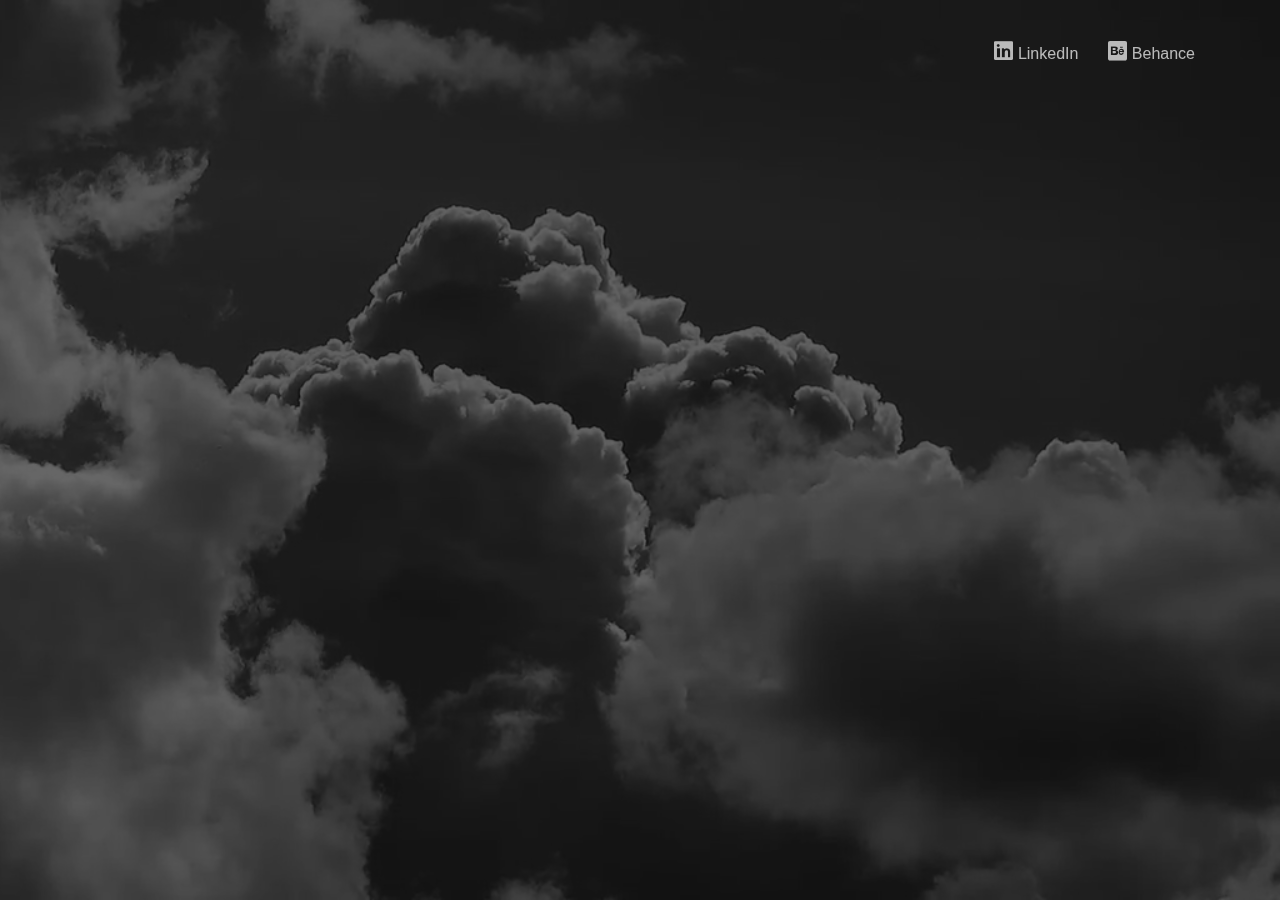
==== test.html @ 73bf1cb3 "styler" ====
<!doctype html>
<html lang="en">

	<head>
		<meta charset="utf-8" />
		<meta http-equiv="X-UA-Compatible" content="IE=edge,chrome=1" />
		<link rel="apple-touch-icon" sizes="76x76" href="images/apple-icon.png">
		<link rel="icon" type="image/png" sizes="96x96" href="images/favicon.png">
		<meta name="description" content="UX/UI Developer">
		<meta name="keywords" content="Front End Developer, UX Designer, Toronto, Ontario, Canada, GTA, Mississauga, HTML, CSS, JS, jQuery, Bootstrap, Material UI, Semantic UI, Wordpress, Kendo UI">
		<meta name="author" content="Steven Collison">

		<meta content='width=device-width, initial-scale=1.0, maximum-scale=1.0, user-scalable=0' name='viewport' />
		<meta name="viewport" content="width=device-width" />

		<title>Steven Collison</title>

		<link href="css/bootstrap.css" rel="stylesheet" />
		<link href="css/coming-sssoon.css" rel="stylesheet" />

		<!--     Fonts     -->
		<link href="css/all.css" rel="stylesheet">
		<link href='https://fonts.googleapis.com/css?family=Grand+Hotel' rel='stylesheet' type='text/css'>
		<link href="https://fonts.googleapis.com/css?family=Playfair+Display|Poppins" rel="stylesheet">
		<!-- Global site tag (gtag.js) - Google Analytics -->
<script async src="https://www.googletagmanager.com/gtag/js?id=UA-93973957-2"></script>
<script>
  window.dataLayer = window.dataLayer || [];
  function gtag(){dataLayer.push(arguments);}
  gtag('js', new Date());

  gtag('config', 'UA-93973957-2');
</script>

	</head>

	<body>
		<nav class="navbar navbar-transparent navbar-fixed-top" role="navigation">
			<div class="container">
				<!-- Brand and toggle get grouped for better mobile display -->
				<div class="navbar-header">
					<button type="button" class="navbar-toggle" data-toggle="collapse" data-target="#bs-example-navbar-collapse-1">
						<span class="sr-only">Toggle navigation</span>
						<span class="icon-bar"></span>
						<span class="icon-bar"></span>
						<span class="icon-bar"></span>
					</button>
				</div>

				<!-- Collect the nav links, forms, and other content for toggling -->
				<div class="collapse navbar-collapse" id="bs-example-navbar-collapse-1">
					<ul class="nav navbar-nav">
						<li class="dropdown">
							<!-- <a href="#" class="dropdown-toggle" data-toggle="dropdown">
                <img src="images/flags/US.png"/>
                English(US)
                <b class="caret"></b>
              </a> -->
							<!-- <ul class="dropdown-menu">
								<li><a href="#"><img src="images/flags/DE.png" /> Deutsch</a></li>
								<li><a href="#"><img src="images/flags/GB.png" /> English(UK)</a></li>
								<li><a href="#"><img src="images/flags/FR.png" /> Français</a></li>
								<li><a href="#"><img src="images/flags/RO.png" /> Română</a></li>
								<li><a href="#"><img src="images/flags/IT.png" /> Italiano</a></li>

								<li class="divider"></li>
								<li><a href="#"><img src="images/flags/ES.png" /> Español <span class="label label-default">soon</span></a></li>
								<li><a href="#"><img src="images/flags/BR.png" /> Português <span class="label label-default">soon</span></a></li>
								<li><a href="#"><img src="images/flags/JP.png" /> 日本語 <span class="label label-default">soon</span></a></li>
								<li><a href="#"><img src="images/flags/TR.png" /> Türkçe <span class="label label-default">soon</span></a></li>

							</ul> -->
						</li>

					</ul>
					<ul class="nav navbar-nav navbar-right">
						<li>
							<a href="https://www.linkedin.com/in/stevencollison/">
								<i class="fab fa-linkedin"></i>
								LinkedIn
							</a>
						</li>
						<li>
							<a href="https://www.behance.net/collisonst9953">
								<i class="fab fa-behance-square"></i>
								Behance
							</a>
						</li>
					</ul>

				</div>

				<!-- /.navbar-collapse -->
			</div><!-- /.container -->
		</nav>

		<div class="main" style="background-image: url('images/video_bg.jpg')">
			<video id="video_background" playsinline autoplay loop muted playsinline>
				<source src="video/time.webm" type="video/webm">
				<source src="video/time.mp4" type="video/mp4">
				Video not supported
			</video>
			<!--    Change the image source '/images/video_bg.jpg')" with your favourite image.     -->

			<div class="cover black" data-color="black"></div>

			<!--   You can change the black color for the filter with those colors: blue, green, red, orange       -->

			<div class="container">

				<!--  H1 can have 2 designs: "logo" and "logo cursive"           -->

				<div class="content" style="margin-top:80px;">
					<div class="row">
						<div style="text-align:center" class="col-sm-12">
							<script src="formstyler.js" form="https://docs.google.com/forms/d/e/1FAIpQLSeTcBdVRL4wKositMI1KDGaYJpy7BuunW3ifcePP5ieAJGImA/viewform?embedded=true">
					</script>
						</div>
						<style>
						.freebirdFormviewerViewFooterFooterContainer {
						    display: none !important
						}
						</style>
					</div>
				</div>
			</div>
			<div class="footer">
				<!-- <div class="container">
             Made with <i class="fa fa-heart heart"></i> by <a href="#">Steven Collison</a>
      </div> -->
			</div>
		</div>
	</body>
	<script src="js/jquery-1.10.2.js" type="text/javascript"></script>
	<script src="js/bootstrap.min.js" type="text/javascript"></script>

</html>
---- css/coming-sssoon.css ----
/*!

 =========================================================
 * Coming Sssoon Page - v1.3.2
 =========================================================

 * Product Page: https://www.creative-tim.com/product/coming-sssoon-page
 * Copyright 2017 Creative Tim (http://www.creative-tim.com)
 * Licensed under MIT (https://github.com/creativetimofficial/coming-sssoon-page/blob/master/LICENSE.md)

 =========================================================

 * The above copyright notice and this permission notice shall be included in all copies or substantial portions of the Software.
 */

body{

}
.form-control::-moz-placeholder{
   color: #DDDDDD;
   opacity: 1;
}
.form-control:-moz-placeholder{
   color: #DDDDDD;
   opacity: 1;
}
.form-control::-webkit-input-placeholder{
   color: #DDDDDD;
   opacity: 1;
}
.form-control:-ms-input-placeholder{
   color: #DDDDDD;
   opacity: 1;
}
/*     General overwrite     */
a{
    color: #2C93FF;
}
a:hover, a:focus {
    color: #1084FF;
}
a:focus, a:active,
button::-moz-focus-inner,
input[type="reset"]::-moz-focus-inner,
input[type="button"]::-moz-focus-inner,
input[type="submit"]::-moz-focus-inner,
select::-moz-focus-inner,
input[type="file"] > input[type="button"]::-moz-focus-inner {
    outline : 0;
}

/*           Font Smoothing      */

h1, .h1, h2, .h2, h3, .h3, h4, .h4, h5, .h5, h6, .h6, p, .navbar, .brand, .btn-simple{
    -moz-osx-font-smoothing: grayscale;
    -webkit-font-smoothing: antialiased;
}

/*           Typography          */

h1, .h1, h2, .h2, h3, .h3, h4, .h4{
    font-weight: 400;
    margin: 30px 0 15px;
}

h1, .h1 {
    font-size: 52px;
}
h2, .h2{
    font-size: 36px;
}
h3, .h3{
    font-size: 28px;
    margin: 20px 0 10px;
}
h4, .h4{
    font-size: 22px;
}
h5, .h5 {
    font-size: 16px;
}
h6, .h6{
    font-size: 14px;
    font-weight: bold;
    text-transform: uppercase;
}
p{
    font-size: 16px;
    line-height: 1.6180em;
}
h1 small, h2 small, h3 small, h4 small, h5 small, h6 small, .h1 small, .h2 small, .h3 small, .h4 small, .h5 small, .h6 small, h1 .small, h2 .small, h3 .small, h4 .small, h5 .small, h6 .small, .h1 .small, .h2 .small, .h3 .small, .h4 .small, .h5 .small, .h6 .small {
    color: #999999;
    font-weight: 300;
    line-height: 1;
}
h1 small, h2 small, h3 small, h1 .small, h2 .small, h3 .small {
    font-size: 60%;
}

/*           Animations              */
.form-control, .input-group-addon{
    -webkit-transition: all 300ms linear;
    -moz-transition: all 300ms linear;
    -o-transition: all 300ms linear;
    -ms-transition: all 300ms linear;
    transition: all 300ms linear;
}


.btn{
    border-width: 2px;
    background-color: rgba(0,0,0,.0);
    font-weight: 400;
    opacity: 0.8;
    padding: 8px 16px;
}
.btn-round{
    border-width: 1px;
    border-radius: 30px !important;
    opacity: 0.79;
    padding: 9px 18px;
}
.btn-sm, .btn-xs {
    border-radius: 3px;
    font-size: 12px;
    line-height: 1.5;
    padding: 5px 10px;
}
.btn-xs {
    padding: 1px 5px;
}
.btn-lg{
   border-radius: 6px;
   font-size: 18px;
   font-weight: 400;
   padding: 14px 60px;
}
.btn-wd {
    min-width: 140px;
}
.btn-default{
    color: #777777;
    border-color: #999999
}
.btn-primary {
    color: #3472F7;
    border-color: #3472F7;
}
.btn-info{
     color: #2C93FF;
    border-color: #2C93FF;
}
.btn-success{
    color: #05AE0E;
    border-color: #05AE0E;
}
.btn-warning{
    color: #FF9500;
    border-color: #FF9500;
}
.btn-danger{
    color: #FF3B30;
    border-color: #FF3B30;
}
.btn:hover{
    background-color: rgba(0,0,0,.0);
    opacity: 1;
}
.btn-primary:hover, .btn-primary:focus, .btn-primary:active, .btn-primary.active, .open .dropdown-toggle.btn-primary {
    color: #1D62F0;
    border-color: #1D62F0;
    background-color: rgba(0,0,0,.0);
}
.btn-info:hover, .btn-info:focus, .btn-info:active, .btn-info.active, .open .dropdown-toggle.btn-info {
    color: #1084FF;
    border-color: #1084FF;
    background-color: rgba(0,0,0,.0);
}
.btn-success:hover, .btn-success:focus, .btn-success:active, .btn-success.active, .open .dropdown-toggle.btn-success {
    color: #049F0C;
    border-color: #049F0C;
    background-color: rgba(0,0,0,.0);
}
.btn-warning:hover, .btn-warning:focus, .btn-warning:active, .btn-warning.active, .open .dropdown-toggle.btn-warning {
    color: #ED8D00;
    border-color: #ED8D00;
    background-color: rgba(0,0,0,.0);
}
.btn-danger:hover, .btn-danger:focus, .btn-danger:active, .btn-danger.active, .open .dropdown-toggle.btn-danger {
    color: #EE2D20;
    border-color: #EE2D20;
    background-color: rgba(0,0,0,.0);
}
.btn-default:hover, .btn-default:focus, .btn-default:active, .btn-default.active, .open .dropdown-toggle.btn-default {
    color: #666666;
    border-color: #888888;
    background-color: rgba(0,0,0,.0);
}
.btn:active, .btn.active {
    background-image: none;
    box-shadow: none;

}
.btn.disabled, .btn[disabled], fieldset[disabled] .btn {
    opacity: 0.45;
}
.btn-primary.disabled, .btn-primary[disabled], fieldset[disabled] .btn-primary, .btn-primary.disabled:hover, .btn-primary[disabled]:hover, fieldset[disabled] .btn-primary:hover, .btn-primary.disabled:focus, .btn-primary[disabled]:focus, fieldset[disabled] .btn-primary:focus, .btn-primary.disabled:active, .btn-primary[disabled]:active, fieldset[disabled] .btn-primary:active, .btn-primary.disabled.active, .btn-primary.active[disabled], fieldset[disabled] .btn-primary.active {
    background-color: rgba(0, 0, 0, 0);
    border-color: #3472F7;
}
.btn-info.disabled, .btn-info[disabled], fieldset[disabled] .btn-info, .btn-info.disabled:hover, .btn-info[disabled]:hover, fieldset[disabled] .btn-info:hover, .btn-info.disabled:focus, .btn-info[disabled]:focus, fieldset[disabled] .btn-info:focus, .btn-info.disabled:active, .btn-info[disabled]:active, fieldset[disabled] .btn-info:active, .btn-info.disabled.active, .btn-info.active[disabled], fieldset[disabled] .btn-info.active {
    background-color: rgba(0, 0, 0, 0);
    border-color: #2C93FF;
}
.btn-success.disabled, .btn-success[disabled], fieldset[disabled] .btn-success, .btn-success.disabled:hover, .btn-success[disabled]:hover, fieldset[disabled] .btn-success:hover, .btn-success.disabled:focus, .btn-success[disabled]:focus, fieldset[disabled] .btn-success:focus, .btn-success.disabled:active, .btn-success[disabled]:active, fieldset[disabled] .btn-success:active, .btn-success.disabled.active, .btn-success.active[disabled], fieldset[disabled] .btn-success.active {
    background-color: rgba(0, 0, 0, 0);
    border-color: #05AE0E;
}
.btn-danger.disabled, .btn-danger[disabled], fieldset[disabled] .btn-danger, .btn-danger.disabled:hover, .btn-danger[disabled]:hover, fieldset[disabled] .btn-danger:hover, .btn-danger.disabled:focus, .btn-danger[disabled]:focus, fieldset[disabled] .btn-danger:focus, .btn-danger.disabled:active, .btn-danger[disabled]:active, fieldset[disabled] .btn-danger:active, .btn-danger.disabled.active, .btn-danger.active[disabled], fieldset[disabled] .btn-danger.active {
    background-color: rgba(0, 0, 0, 0);
    border-color: #FF3B30;
}
.btn-warning.disabled, .btn-warning[disabled], fieldset[disabled] .btn-warning, .btn-warning.disabled:hover, .btn-warning[disabled]:hover, fieldset[disabled] .btn-warning:hover, .btn-warning.disabled:focus, .btn-warning[disabled]:focus, fieldset[disabled] .btn-warning:focus, .btn-warning.disabled:active, .btn-warning[disabled]:active, fieldset[disabled] .btn-warning:active, .btn-warning.disabled.active, .btn-warning.active[disabled], fieldset[disabled] .btn-warning.active {
    background-color: rgba(0, 0, 0, 0);
    border-color: #FF9500;
}


/*           Buttons fill .btn-fill           */
.btn-fill{
    color: #FFFFFF;
    opacity: 1;
}
.btn-fill:hover, .btn-fill:active, .btn-fill:focus{
    color: #FFFFFF;
}
.btn-default.btn-fill{
    background-color: #999999;
    border-color: #999999
}
.btn-primary.btn-fill{
    background-color: #3472F7;
    border-color: #3472F7;
}
.btn-info.btn-fill{
    background-color: #2C93FF;
    border-color: #2C93FF;
}
.btn-success.btn-fill{
    background-color: #05AE0E;
    border-color: #05AE0E;
}
.btn-warning.btn-fill{
   background-color: #FF9500;
   border-color: #FF9500;
}
.btn-danger.btn-fill{
    background-color: #FF3B30;
    border-color: #FF3B30;
}
.btn-default.btn-fill:hover, .btn-default.btn-fill:focus, .btn-default.btn-fill:active, .btn-default.btn-fill.active, .open .dropdown-toggle.btn-fill.btn-default {
    background-color: #888888;
    border-color: #888888;
}
.btn-primary.btn-fill:hover, .btn-primary.btn-fill:focus, .btn-primary.btn-fill:active, .btn-primary.btn-fill.active, .open .dropdown-toggle.btn-primary.btn-fill{
    border-color: #1D62F0;
    background-color: #1D62F0;
}
.btn-info.btn-fill:hover, .btn-info.btn-fill:focus, .btn-info.btn-fill:active, .btn-info.btn-fill.active, .open .dropdown-toggle.btn-info.btn-fill {
    background-color: #1084FF;
    border-color: #1084FF;
}
.btn-success.btn-fill:hover, .btn-success.btn-fill:focus, .btn-success.btn-fill:active, .btn-success.btn-fill.active, .open .dropdown-toggle.btn-fill.btn-success {
    background-color: #049F0C;
    border-color: #049F0C;
}
.btn-warning.btn-fill:hover, .btn-warning.btn-fill:focus, .btn-warning.btn-fill:active, .btn-warning.btn-fill.active, .open .dropdown-toggle.btn-fill.btn-warning {
    background-color: #ED8D00;
    border-color: #ED8D00;
}
.btn-danger.btn-fill:hover, .btn-danger.btn-fill:focus, .btn-danger.btn-fill:active, .btn-danger.btn-fill.active, .open .dropdown-toggle.btn-danger.btn-fill {
    background-color: #EE2D20;
    border-color: #EE2D20;
}

/*          End Buttons fill          */

.btn-simple{
    font-weight: 600;
    border: 0;
    padding: 10px 18px;
}
.btn-simple.btn-xs{
    padding: 3px 5px;
}
.btn-simple.btn-sm{
    padding: 7px 10px;
}
.btn-simple.btn-lg{
   padding: 16px 60px;
}
.btn-round.btn-xs{
    padding: 2px 5px;
}
.btn-round.btn-sm{
    padding: 6px 10px;
}
.btn-round.btn-lg{
    padding: 15px 60px;
}


/*             Inputs               */
.form-control {
    background-color: #FFFFFF;
    border: 1px solid #E3E3E3;
    border-radius: 4px;
    box-shadow: none;
    color: #444444;
    height: 38px;
    padding: 6px 16px;
}

.form-control:focus {
    background-color: #FFFFFF;
    border: 1px solid #9A9A9A;
    box-shadow: none;
    outline: 0 none;
}
.form-control + .form-control-feedback{
    border-radius: 6px;
    font-size: 14px;
    padding: 0 12px 0 0;
    position: absolute;
    right: 25px;
    top: 13px;
    vertical-align: middle;
}
.form-control.transparent{
    background-color: rgba(255, 255, 255, 0.07);
    border: 1px solid rgba(238, 238, 238, 0.27);
    color: #FFFFFF;
}
.form-control.transparent:focus{
    border-color: #FFFFFF;

}
.input-lg{
    height: 56px;
    padding: 10px 16px;
}

/*           Navigation Bar             */
.navbar{
    border: 0 none;
    transition: all 0.4s;
    -webkit-transition: all 0.4s;
    font-size: 16px;
}
.navbar-default {
    background-color: #D9D9D9;

}
.navbar .navbar-brand {
    font-weight: 600;
    margin-top: 5px;
    margin-bottom: 5px;
    font-size: 20px;
}
.navbar-nav > li > a {
    margin-top: 13px;
    margin-bottom: 13px;
    padding-bottom: 12px;
    padding-top: 12px;
    font-size: 16px;
}
.navbar-nav > li > a [class^="fa"]{
    font-size: 22px;
}
.navbar-brand{
    padding: 20px 15px;
}

.navbar .btn{
    margin-top: 8px;
    margin-bottom: 8px;
}
.navbar-default:not(.navbar-transparent) {
    background-color: rgba(255, 255, 255, 0.96);
    border-bottom: 1px solid rgba(0, 0, 0, 0.1);
}
.navbar-transparent{
    padding-top: 15px;
    background-color: rgba(0,0,0,.0);
}
.navbar-transparent .navbar-brand, [class*="navbar-ct"] .navbar-brand{
    color: #FFFFFF;
    opacity: 0.95;
}
.navbar-transparent .navbar-brand:hover, .navbar-transparent .navbar-brand:focus {
    background-color: rgba(0, 0, 0, 0);
    color: #5E5E5E;
}
.navbar-transparent .nav .caret{
    border-bottom-color: #FFFFFF;
    border-top-color: #FFFFFF;
}
.navbar-transparent .navbar-nav > li > a, [class*="navbar-ct"] .navbar-nav > li > a{
    color: #FFFFFF;
    border-color: #FFFFFF;
    opacity: 0.7;
}
.navbar-transparent .navbar-brand:hover, .navbar-transparent .navbar-brand:focus, [class*="navbar-ct"] .navbar-brand:hover, [class*="navbar-ct"] .navbar-brand:focus {
    background-color: rgba(0, 0, 0, 0);
    color: #FFFFFF;
    opacity: 1;
}
.navbar-default .navbar-nav > .active > a, .navbar-default .navbar-nav > .active > a:hover, .navbar-default .navbar-nav > .active > a:focus, .navbar-default .navbar-nav > li > a:hover, .navbar-default .navbar-nav > li > a:focus {
    background-color: rgba(255, 255, 255, 0);
    border-radius: 3px;
    color: #2C93FF;
    opacity: 1;
}
.navbar-default .navbar-nav > .dropdown > a:hover .caret, .navbar-default .navbar-nav > .dropdown > a:focus .caret {
    border-bottom-color: #2C93FF;
    border-top-color: #2C93FF;
}
.navbar-default .navbar-nav > .open > a, .navbar-default .navbar-nav > .open > a:hover, .navbar-default .navbar-nav > .open > a:focus{
    background-color: rgba(255, 255, 255, 0);
    color: #2C93FF;
}
.navbar-transparent .navbar-nav > .active > a, .navbar-transparent .navbar-nav > .active > a:hover, .navbar-transparent .navbar-nav > .active > a:focus, .navbar-transparent .navbar-nav > li > a:hover, .navbar-transparent .navbar-nav > li > a:focus, [class*="navbar-ct"] .navbar-nav > .active > a, [class*="navbar-ct"] .navbar-nav > .active > a:hover, [class*="navbar-ct"] .navbar-nav > .active > a:focus, [class*="navbar-ct"] .navbar-nav > li > a:hover, [class*="navbar-ct"] .navbar-nav > li > a:focus {
    background-color: rgba(255, 255, 255, 0);
    border-radius: 3px;
    color: #FFFFFF;
    opacity: 1;
}
.navbar-transparent .navbar-nav > .dropdown > a .caret, [class*="navbar-ct"] .navbar-nav > .dropdown > a .caret{
    border-bottom-color: #FFFFFF;
    border-top-color: #FFFFFF;
}
.navbar-transparent .navbar-nav > .dropdown > a:hover .caret, .navbar-transparent .navbar-nav > .dropdown > a:focus .caret {
    border-bottom-color: #FFFFFF;
    border-top-color: #FFFFFF;
}
.navbar-transparent .navbar-nav > .open > a, .navbar-transparent .navbar-nav > .open > a:hover, .navbar-transparent .navbar-nav > .open > a:focus {
    background-color: rgba(255, 255, 255, 0);
    color: #FFFFFF;
    opacity: 1;
}
.navbar .btn{
    font-size: 16px;
    margin-top: 13px;
    margin-bottom: 13px;
}
.navbar .btn-default{
    color: #777777;
    border-color: #777777;
}
.navbar-default:not(.navbar-transparent) .btn-default:hover{
    color: #2C93FF;
    border-color: #2C93FF;
}
.navbar-transparent .btn-default, [class*="navbar-ct"] .btn-default{
    color: #FFFFFF;
    border-color: #FFFFFF;
}
[class*="navbar-ct"] .btn-default.btn-fill{
    color: #777777;
    background-color: #FFFFFF;
    opacity: 0.9;
}
[class*="navbar-ct"] .btn-default.btn-fill:hover, [class*="navbar-ct"] .btn-default.btn-fill:focus, [class*="navbar-ct"] .btn-default.btn-fill:active, [class*="navbar-ct"] .btn-default.btn-fill.active, [class*="navbar-ct"] .open .dropdown-toggle.btn-fill.btn-default{
    border-color: #FFFFFF;
    opacity: 1;
}
.navbar-form{
    box-shadow: none;
}
.navbar-form .form-control{
    background-color: rgba(244, 244, 244, 0);
    border-radius: 0;
    border:0;
    height: 22px;
    padding: 0;
    font-size: 16px;
    line-height: 20px;
    color: #777777;
}
.navbar-transparent .navbar-form .form-control, [class*="navbar-ct"] .navbar-form .form-control{
    color: #FFFFFF;
    border: 0;
    border-bottom: 1px solid rgba(255,255,255,.6);
}

.navbar .label{
    background-color: #FFFFFF;
    border: 1px solid #DDDDDD;
    color: #BBBBBB;
    text-transform: uppercase;
}
.dropdown-menu > li > a {
/*     border-bottom: 1px solid #DDDDDD; */
    padding: 6px 15px;
    color: #777777;
}
.dropdown-menu > li:first-child > a{
    border-radius: 10px 10px 0 0;
    padding-top: 12px;
}
.dropdown-menu > li:last-child > a{
    border-bottom: 0 none;
    border-radius: 0 0 10px 10px;
    padding-bottom: 12px;
}
.dropdown-menu > li > a:hover, .dropdown-menu > li > a:focus {
    background-color: #FFFFFF;
    color: #333333;
    opacity: 1;
    text-decoration: none;
}
.dropdown-menu > li > a img{
    margin-right: 5px;
}
.dropdown-menu .divider {
    background-color: #E5E5E5;
    height: 1px;
    margin: 8px 15px;
    overflow: hidden;
}

.navbar-toggle{
    margin-top: 19px;
    margin-bottom: 19px;
    border: 0;
}
.navbar-toggle .icon-bar {
    background-color: #FFFFFF;
}
.navbar-collapse, .navbar-form {
    border-color: rgba(0, 0, 0, 0);
}
.navbar-default .navbar-toggle:hover, .navbar-default .navbar-toggle:focus {
    background-color: rgba(0,0,0,0);
}


@media (min-width: 768px){
    .navbar-form {
        margin-top: 21px;
        margin-bottom: 21px;
        padding-left: 5px;
        padding-right: 5px;
    }
    .navbar-nav > li > .dropdown-menu, .dropdown-menu{
        display: block;
        margin: 0;
        padding: 0;
        z-index: 9000;
        position: absolute;
        -webkit-border-radius: 10px;
        box-shadow: 1px 2px 3px rgba(0, 0, 0, 0.125);
        border-radius: 10px;
        -webkit-box-sizing: border-box;
        -moz-box-sizing: border-box;
        box-sizing: border-box;
        opacity: 0;
        -ms-filter: "alpha(opacity=0)";
        -webkit-filter: alpha(opacity=0);
        -moz-filter: alpha(opacity=0);
        -ms-filter: alpha(opacity=0);
        -o-filter: alpha(opacity=0);
        filter: alpha(opacity=0);
        -webkit-transform: scale(0);
        -moz-transform: scale(0);
        -o-transform: scale(0);
        -ms-transform: scale(0);
        transform: scale(0);
        -webkit-transition: all 300ms cubic-bezier(0.34, 1.61, 0.7, 1);
        -moz-transition: all 300ms cubic-bezier(0.34, 1.61, 0.7, 1);
        -o-transition: all 300ms cubic-bezier(0.34, 1.61, 0.7, 1);
        -ms-transition: all 300ms cubic-bezier(0.34, 1.61, 0.7, 1);
        transition: all 300ms cubic-bezier(0.34, 1.61, 0.7, 1);

    }
    .navbar-nav > li.open > .dropdown-menu, .open .dropdown-menu{
        -webkit-transform-origin: 29px -50px;
        -moz-transform-origin: 29px -50px;
        -o-transform-origin: 29px -50px;
        -ms-transform-origin: 29px -50px;
        transform-origin: 29px -50px;
        -webkit-transform: scale(1);
        -moz-transform: scale(1);
        -o-transform: scale(1);
        -ms-transform: scale(1);
        transform: scale(1);
        opacity: 1;
        -ms-filter: none;
        -webkit-filter: none;
        -moz-filter: none;
        -ms-filter: none;
        -o-filter: none;
        filter: none;
    }
    .dropdown-menu:before{
        border-bottom: 11px solid rgba(0, 0, 0, 0.2);
        border-left: 11px solid rgba(0, 0, 0, 0);
        border-right: 11px solid rgba(0, 0, 0, 0);
        content: "";
        display: inline-block;
        position: absolute;
        left: 100%;
        margin-left: -60%;
        top: -11px;
    }
    .dropdown-menu:after {
        border-bottom: 11px solid #FFFFFF;
        border-left: 11px solid rgba(0, 0, 0, 0);
        border-right: 11px solid rgba(0, 0, 0, 0);
        content: "";
        display: inline-block;
        position: absolute;
        left: 100%;
        margin-left: -60%;
        top: -10px;
    }

}

@media (max-width: 768px){
    .navbar-transparent{
        padding-top: 0px;
        background-color: rgba(0, 0, 0, 0.75);
    }
    .navbar-transparent .navbar-collapse.in .navbar-nav .open .dropdown-menu > li > a:hover, .navbar-transparent .navbar-collapse.in .navbar-nav .open .dropdown-menu > li > a:focus, .navbar-transparent .dropdown-menu > li > a:hover, .navbar-transparent .dropdown-menu > li > a:focus, [class*="navbar-ct"] .dropdown-menu > li > a:hover, [class*="navbar-ct"] .dropdown-menu > li > a:focus{
        color: #FFFFFF;
        background-color: rgba(0,0,0,0);
        opacity: 1;
    }
    .navbar-transparent .navbar-collapse.in .navbar-nav .open .dropdown-menu > li > a, [class*="navbar-ct"] .dropdown-menu > li > a {
        color: #FFFFFF;
        opacity: 0.8;
    }
    .nav .open > a, .nav .open > a:hover, .nav .open > a:focus {
        background-color: rgba(0,0,0,0);
        border-color: #428BCA;
    }
    .navbar-collapse{
        text-align: center;
    }
    .navbar-collapse .navbar-form {
        width: 170px;
        margin: 0 auto;
    }
    .navbar-transparent .dropdown-menu .divider{
        background-color: #434343;
    }

}
.modal-backdrop.in {
    opacity: 0.25;
}


.main{
    background-position: center center;
    background-size: cover;
    height: auto;
    left: 0;
    min-height: 100%;
    min-width: 100%;
    position: absolute;
    top: 0;
    width: auto;
}
.cover{
    position: fixed;
    opacity: 1;
    background-color: rgba(0,0,0,.6);
    left: 0px;
    top: 0px;
    width: 100%;
    height: 100%;
    z-index: 1;
}
.cover.black{
    background-color: rgba(0,0,0,.6);
}
.cover.blue{
    background-color: rgba(5, 31, 60, 0.6);
}
.cover.green{
    background-color: rgba(3, 28, 7, 0.6);
}
.cover.orange{
    background-color: rgba(37, 28, 5, 0.6);
}
.cover.red{
    background-color: rgba(35, 3, 2, 0.66);
}

.blur{
  opacity:0;
}

.logo-container{
    left: 50px;
    position: absolute;
    top: 20px;
     z-index: 3;
}
.logo-container .logo{
    overflow: hidden;
    border-radius: 50%;
    border: 1px solid #333333;
    width: 60px;
    float: left;
}
.logo-container .brand{
    font-size: 18px;
    color: #FFFFFF;
    line-height: 20px;
    float: left;
    margin-left: 10px;
    margin-top: 10px;
    width: 60px
}
.main .logo{
    color: #FFFFFF;
    font-size: 56px;
    font-weight: 300;
    position: relative;
    text-align: center;
    text-shadow: 0 0 10px rgba(0, 0, 0, 0.33);
    margin-top: 150px;
    z-index: 3;
}
.main .logo.cursive{
    font-family: 'Playfair Display', serif;
    font-size: 82px;

}
.main .content{
    position: relative;
    z-index: 4;
}
.main .motto{
    min-height: 140px;
    font-family: 'Poppins', sans-serif;
}
.main .motto, .main .subscribe .info-text{
    font-size: 28px;
    color: #FFFFFF;
    text-shadow: 0 1px 4px rgba(0, 0, 0, 0.33);
    text-align: center;
    margin-top: 50px;

}
.main .subscribe .info-text{
    font-size: 18px;
    margin-bottom: 30px;
}
#video_background {
    position: fixed;
    top: 0px;
    right: 0px;
    min-width: 100%;
    min-height: 100%;
    width: auto;
    height: auto;
    z-index: 1;
    overflow: hidden;
    background-image: url('../images/video_bg.jpg');
    background-position: center center;
    background-size: cover;

}
#video_pattern {
    position: fixed;
    opacity: 0.6;
    background-color: rgba(0,0,0,.45);
    left: 0px;
    top: 0px;
    width: 100%;
    height: 100%;
    z-index: 1;
}

.footer{
    position: relative;
    bottom: 20px;
    right: 0px;
    width: 100%;
    color: #AAAAAA;
    z-index: 4;
    text-align: right;
    margin-top: 50px;
}
.footer a{
    color: #FFFFFF;
}
.footer .heart{
    color: #FF3B30;
}

@media (min-width:219px){
    .main .subscribe .form-group{
        width: auto;
    }
    .main .subscribe .form-inline .btn{
        width: 100%;
    }
}
@media (min-width:768px){
    .main .subscribe .form-inline .btn{
        width: auto;
    }
}
@media (min-width:991px){
    .main .subscribe .form-group{
        width: 190px;
    }
    .footer{
        position: fixed;
        bottom: 20px;
    }
}
@media (min-width:1200px){
    .main .subscribe .form-group{
        width: 250px;
    }
}




/*          For demo purpose         */



.fixed-plugin{
    position: fixed;
    top:0px;
    right: 50px;
    z-index: 1031;
}
.fixed-plugin .fa-cog{
    color: #FFFFFF;
    background-color: rgba(0,0,0,.2);
    padding: 10px;
    border-radius: 0 0 6px 6px;
}
.fixed-plugin .dropdown-menu{
    right: 0;
    left: auto;
}
.fixed-plugin .dropdown-menu:after, .fixed-plugin .dropdown-menu:before{
    right: 10px;
    margin-left: auto;
    left: auto;
}
.fixed-plugin .fa-circle-thin{
    color: #FFFFFF;
}
.fixed-plugin .active .fa-circle-thin{
    color: #00bbff;
}
.fixed-plugin .dropdown-menu > li > a{
    padding-left: 10px;
    padding-right: 10px;
}

.fixed-plugin .dropdown-menu > .active > a, .fixed-plugin .dropdown-menu > .active > a:hover, .fixed-plugin .dropdown-menu > .active > a:focus{
    background: none;
    color: #777777;
}
.fixed-plugin img{
    border-radius: 6px;
    width: 150px;
    max-height: 65px;
    border: 4px solid #FFFFFF;

}
.fixed-plugin .active img, .fixed-plugin a:hover img{
    border-color: #00bbff;
}

.fixed-plugin .btn{
    margin: 10px 15px 0;
    color: #FFFFFF;
}
.fixed-plugin .btn:hover{
    color: #FFFFFF;
}
.fixed-plugin .badge{
    border: 3px solid #FFFFFF;
    border-radius: 50%;
    cursor: pointer;
    display: inline-block;
    height: 23px;
    margin-right: 5px;
    position: relative;
    top: 5px;
    width: 23px;
}
.fixed-plugin .badge.active, .fixed-plugin .badge:hover{
    border-color: #00bbff;
}
.fixed-plugin .badge-black{
    background-color: #333333;
}
.fixed-plugin .badge-blue{
    background-color: #2C93FF;
}
.fixed-plugin .badge-green{
    background-color: #05AE0E;
}
.fixed-plugin .badge-orange{
    background-color: #FF9500;
}
.fixed-plugin .badge-red{
    background-color: #FF3B30;
}

@media (max-width:768px){
    .fixed-plugin{
        top: 80px;
        right: 0px;
    }
    .main .container{
        margin-bottom: 50px;
    }
    /* #video_background{
        display: none;
    } */

}
---- css/all.css ----
.fa,
.fas,
.far,
.fal,
.fab {
  -moz-osx-font-smoothing: grayscale;
  -webkit-font-smoothing: antialiased;
  display: inline-block;
  font-style: normal;
  font-variant: normal;
  text-rendering: auto;
  line-height: 1; }

.fa-lg {
  font-size: 1.33333em;
  line-height: 0.75em;
  vertical-align: -.0667em; }

.fa-xs {
  font-size: .75em; }

.fa-sm {
  font-size: .875em; }

.fa-1x {
  font-size: 1em; }

.fa-2x {
  font-size: 2em; }

.fa-3x {
  font-size: 3em; }

.fa-4x {
  font-size: 4em; }

.fa-5x {
  font-size: 5em; }

.fa-6x {
  font-size: 6em; }

.fa-7x {
  font-size: 7em; }

.fa-8x {
  font-size: 8em; }

.fa-9x {
  font-size: 9em; }

.fa-10x {
  font-size: 10em; }

.fa-fw {
  text-align: center;
  width: 1.25em; }

.fa-ul {
  list-style-type: none;
  margin-left: 2.5em;
  padding-left: 0; }
  .fa-ul > li {
    position: relative; }

.fa-li {
  left: -2em;
  position: absolute;
  text-align: center;
  width: 2em;
  line-height: inherit; }

.fa-border {
  border: solid 0.08em #eee;
  border-radius: .1em;
  padding: .2em .25em .15em; }

.fa-pull-left {
  float: left; }

.fa-pull-right {
  float: right; }

.fa.fa-pull-left,
.fas.fa-pull-left,
.far.fa-pull-left,
.fal.fa-pull-left,
.fab.fa-pull-left {
  margin-right: .3em; }

.fa.fa-pull-right,
.fas.fa-pull-right,
.far.fa-pull-right,
.fal.fa-pull-right,
.fab.fa-pull-right {
  margin-left: .3em; }

.fa-spin {
  -webkit-animation: fa-spin 2s infinite linear;
          animation: fa-spin 2s infinite linear; }

.fa-pulse {
  -webkit-animation: fa-spin 1s infinite steps(8);
          animation: fa-spin 1s infinite steps(8); }

@-webkit-keyframes fa-spin {
  0% {
    -webkit-transform: rotate(0deg);
            transform: rotate(0deg); }
  100% {
    -webkit-transform: rotate(360deg);
            transform: rotate(360deg); } }

@keyframes fa-spin {
  0% {
    -webkit-transform: rotate(0deg);
            transform: rotate(0deg); }
  100% {
    -webkit-transform: rotate(360deg);
            transform: rotate(360deg); } }

.fa-rotate-90 {
  -ms-filter: "progid:DXImageTransform.Microsoft.BasicImage(rotation=1)";
  -webkit-transform: rotate(90deg);
          transform: rotate(90deg); }

.fa-rotate-180 {
  -ms-filter: "progid:DXImageTransform.Microsoft.BasicImage(rotation=2)";
  -webkit-transform: rotate(180deg);
          transform: rotate(180deg); }

.fa-rotate-270 {
  -ms-filter: "progid:DXImageTransform.Microsoft.BasicImage(rotation=3)";
  -webkit-transform: rotate(270deg);
          transform: rotate(270deg); }

.fa-flip-horizontal {
  -ms-filter: "progid:DXImageTransform.Microsoft.BasicImage(rotation=0, mirror=1)";
  -webkit-transform: scale(-1, 1);
          transform: scale(-1, 1); }

.fa-flip-vertical {
  -ms-filter: "progid:DXImageTransform.Microsoft.BasicImage(rotation=2, mirror=1)";
  -webkit-transform: scale(1, -1);
          transform: scale(1, -1); }

.fa-flip-both, .fa-flip-horizontal.fa-flip-vertical {
  -ms-filter: "progid:DXImageTransform.Microsoft.BasicImage(rotation=2, mirror=1)";
  -webkit-transform: scale(-1, -1);
          transform: scale(-1, -1); }

:root .fa-rotate-90,
:root .fa-rotate-180,
:root .fa-rotate-270,
:root .fa-flip-horizontal,
:root .fa-flip-vertical,
:root .fa-flip-both {
  -webkit-filter: none;
          filter: none; }

.fa-stack {
  display: inline-block;
  height: 2em;
  line-height: 2em;
  position: relative;
  vertical-align: middle;
  width: 2.5em; }

.fa-stack-1x,
.fa-stack-2x {
  left: 0;
  position: absolute;
  text-align: center;
  width: 100%; }

.fa-stack-1x {
  line-height: inherit; }

.fa-stack-2x {
  font-size: 2em; }

.fa-inverse {
  color: #fff; }

/* Font Awesome uses the Unicode Private Use Area (PUA) to ensure screen
readers do not read off random characters that represent icons */
.fa-500px:before {
  content: "\f26e"; }

.fa-accessible-icon:before {
  content: "\f368"; }

.fa-accusoft:before {
  content: "\f369"; }

.fa-acquisitions-incorporated:before {
  content: "\f6af"; }

.fa-ad:before {
  content: "\f641"; }

.fa-address-book:before {
  content: "\f2b9"; }

.fa-address-card:before {
  content: "\f2bb"; }

.fa-adjust:before {
  content: "\f042"; }

.fa-adn:before {
  content: "\f170"; }

.fa-adobe:before {
  content: "\f778"; }

.fa-adversal:before {
  content: "\f36a"; }

.fa-affiliatetheme:before {
  content: "\f36b"; }

.fa-air-freshener:before {
  content: "\f5d0"; }

.fa-algolia:before {
  content: "\f36c"; }

.fa-align-center:before {
  content: "\f037"; }

.fa-align-justify:before {
  content: "\f039"; }

.fa-align-left:before {
  content: "\f036"; }

.fa-align-right:before {
  content: "\f038"; }

.fa-alipay:before {
  content: "\f642"; }

.fa-allergies:before {
  content: "\f461"; }

.fa-amazon:before {
  content: "\f270"; }

.fa-amazon-pay:before {
  content: "\f42c"; }

.fa-ambulance:before {
  content: "\f0f9"; }

.fa-american-sign-language-interpreting:before {
  content: "\f2a3"; }

.fa-amilia:before {
  content: "\f36d"; }

.fa-anchor:before {
  content: "\f13d"; }

.fa-android:before {
  content: "\f17b"; }

.fa-angellist:before {
  content: "\f209"; }

.fa-angle-double-down:before {
  content: "\f103"; }

.fa-angle-double-left:before {
  content: "\f100"; }

.fa-angle-double-right:before {
  content: "\f101"; }

.fa-angle-double-up:before {
  content: "\f102"; }

.fa-angle-down:before {
  content: "\f107"; }

.fa-angle-left:before {
  content: "\f104"; }

.fa-angle-right:before {
  content: "\f105"; }

.fa-angle-up:before {
  content: "\f106"; }

.fa-angry:before {
  content: "\f556"; }

.fa-angrycreative:before {
  content: "\f36e"; }

.fa-angular:before {
  content: "\f420"; }

.fa-ankh:before {
  content: "\f644"; }

.fa-app-store:before {
  content: "\f36f"; }

.fa-app-store-ios:before {
  content: "\f370"; }

.fa-apper:before {
  content: "\f371"; }

.fa-apple:before {
  content: "\f179"; }

.fa-apple-alt:before {
  content: "\f5d1"; }

.fa-apple-pay:before {
  content: "\f415"; }

.fa-archive:before {
  content: "\f187"; }

.fa-archway:before {
  content: "\f557"; }

.fa-arrow-alt-circle-down:before {
  content: "\f358"; }

.fa-arrow-alt-circle-left:before {
  content: "\f359"; }

.fa-arrow-alt-circle-right:before {
  content: "\f35a"; }

.fa-arrow-alt-circle-up:before {
  content: "\f35b"; }

.fa-arrow-circle-down:before {
  content: "\f0ab"; }

.fa-arrow-circle-left:before {
  content: "\f0a8"; }

.fa-arrow-circle-right:before {
  content: "\f0a9"; }

.fa-arrow-circle-up:before {
  content: "\f0aa"; }

.fa-arrow-down:before {
  content: "\f063"; }

.fa-arrow-left:before {
  content: "\f060"; }

.fa-arrow-right:before {
  content: "\f061"; }

.fa-arrow-up:before {
  content: "\f062"; }

.fa-arrows-alt:before {
  content: "\f0b2"; }

.fa-arrows-alt-h:before {
  content: "\f337"; }

.fa-arrows-alt-v:before {
  content: "\f338"; }

.fa-artstation:before {
  content: "\f77a"; }

.fa-assistive-listening-systems:before {
  content: "\f2a2"; }

.fa-asterisk:before {
  content: "\f069"; }

.fa-asymmetrik:before {
  content: "\f372"; }

.fa-at:before {
  content: "\f1fa"; }

.fa-atlas:before {
  content: "\f558"; }

.fa-atlassian:before {
  content: "\f77b"; }

.fa-atom:before {
  content: "\f5d2"; }

.fa-audible:before {
  content: "\f373"; }

.fa-audio-description:before {
  content: "\f29e"; }

.fa-autoprefixer:before {
  content: "\f41c"; }

.fa-avianex:before {
  content: "\f374"; }

.fa-aviato:before {
  content: "\f421"; }

.fa-award:before {
  content: "\f559"; }

.fa-aws:before {
  content: "\f375"; }

.fa-baby:before {
  content: "\f77c"; }

.fa-baby-carriage:before {
  content: "\f77d"; }

.fa-backspace:before {
  content: "\f55a"; }

.fa-backward:before {
  content: "\f04a"; }

.fa-bacon:before {
  content: "\f7e5"; }

.fa-balance-scale:before {
  content: "\f24e"; }

.fa-ban:before {
  content: "\f05e"; }

.fa-band-aid:before {
  content: "\f462"; }

.fa-bandcamp:before {
  content: "\f2d5"; }

.fa-barcode:before {
  content: "\f02a"; }

.fa-bars:before {
  content: "\f0c9"; }

.fa-baseball-ball:before {
  content: "\f433"; }

.fa-basketball-ball:before {
  content: "\f434"; }

.fa-bath:before {
  content: "\f2cd"; }

.fa-battery-empty:before {
  content: "\f244"; }

.fa-battery-full:before {
  content: "\f240"; }

.fa-battery-half:before {
  content: "\f242"; }

.fa-battery-quarter:before {
  content: "\f243"; }

.fa-battery-three-quarters:before {
  content: "\f241"; }

.fa-bed:before {
  content: "\f236"; }

.fa-beer:before {
  content: "\f0fc"; }

.fa-behance:before {
  content: "\f1b4"; }

.fa-behance-square:before {
  content: "\f1b5"; }

.fa-bell:before {
  content: "\f0f3"; }

.fa-bell-slash:before {
  content: "\f1f6"; }

.fa-bezier-curve:before {
  content: "\f55b"; }

.fa-bible:before {
  content: "\f647"; }

.fa-bicycle:before {
  content: "\f206"; }

.fa-bimobject:before {
  content: "\f378"; }

.fa-binoculars:before {
  content: "\f1e5"; }

.fa-biohazard:before {
  content: "\f780"; }

.fa-birthday-cake:before {
  content: "\f1fd"; }

.fa-bitbucket:before {
  content: "\f171"; }

.fa-bitcoin:before {
  content: "\f379"; }

.fa-bity:before {
  content: "\f37a"; }

.fa-black-tie:before {
  content: "\f27e"; }

.fa-blackberry:before {
  content: "\f37b"; }

.fa-blender:before {
  content: "\f517"; }

.fa-blender-phone:before {
  content: "\f6b6"; }

.fa-blind:before {
  content: "\f29d"; }

.fa-blog:before {
  content: "\f781"; }

.fa-blogger:before {
  content: "\f37c"; }

.fa-blogger-b:before {
  content: "\f37d"; }

.fa-bluetooth:before {
  content: "\f293"; }

.fa-bluetooth-b:before {
  content: "\f294"; }

.fa-bold:before {
  content: "\f032"; }

.fa-bolt:before {
  content: "\f0e7"; }

.fa-bomb:before {
  content: "\f1e2"; }

.fa-bone:before {
  content: "\f5d7"; }

.fa-bong:before {
  content: "\f55c"; }

.fa-book:before {
  content: "\f02d"; }

.fa-book-dead:before {
  content: "\f6b7"; }

.fa-book-medical:before {
  content: "\f7e6"; }

.fa-book-open:before {
  content: "\f518"; }

.fa-book-reader:before {
  content: "\f5da"; }

.fa-bookmark:before {
  content: "\f02e"; }

.fa-bowling-ball:before {
  content: "\f436"; }

.fa-box:before {
  content: "\f466"; }

.fa-box-open:before {
  content: "\f49e"; }

.fa-boxes:before {
  content: "\f468"; }

.fa-braille:before {
  content: "\f2a1"; }

.fa-brain:before {
  content: "\f5dc"; }

.fa-bread-slice:before {
  content: "\f7ec"; }

.fa-briefcase:before {
  content: "\f0b1"; }

.fa-briefcase-medical:before {
  content: "\f469"; }

.fa-broadcast-tower:before {
  content: "\f519"; }

.fa-broom:before {
  content: "\f51a"; }

.fa-brush:before {
  content: "\f55d"; }

.fa-btc:before {
  content: "\f15a"; }

.fa-bug:before {
  content: "\f188"; }

.fa-building:before {
  content: "\f1ad"; }

.fa-bullhorn:before {
  content: "\f0a1"; }

.fa-bullseye:before {
  content: "\f140"; }

.fa-burn:before {
  content: "\f46a"; }

.fa-buromobelexperte:before {
  content: "\f37f"; }

.fa-bus:before {
  content: "\f207"; }

.fa-bus-alt:before {
  content: "\f55e"; }

.fa-business-time:before {
  content: "\f64a"; }

.fa-buysellads:before {
  content: "\f20d"; }

.fa-calculator:before {
  content: "\f1ec"; }

.fa-calendar:before {
  content: "\f133"; }

.fa-calendar-alt:before {
  content: "\f073"; }

.fa-calendar-check:before {
  content: "\f274"; }

.fa-calendar-day:before {
  content: "\f783"; }

.fa-calendar-minus:before {
  content: "\f272"; }

.fa-calendar-plus:before {
  content: "\f271"; }

.fa-calendar-times:before {
  content: "\f273"; }

.fa-calendar-week:before {
  content: "\f784"; }

.fa-camera:before {
  content: "\f030"; }

.fa-camera-retro:before {
  content: "\f083"; }

.fa-campground:before {
  content: "\f6bb"; }

.fa-canadian-maple-leaf:before {
  content: "\f785"; }

.fa-candy-cane:before {
  content: "\f786"; }

.fa-cannabis:before {
  content: "\f55f"; }

.fa-capsules:before {
  content: "\f46b"; }

.fa-car:before {
  content: "\f1b9"; }

.fa-car-alt:before {
  content: "\f5de"; }

.fa-car-battery:before {
  content: "\f5df"; }

.fa-car-crash:before {
  content: "\f5e1"; }

.fa-car-side:before {
  content: "\f5e4"; }

.fa-caret-down:before {
  content: "\f0d7"; }

.fa-caret-left:before {
  content: "\f0d9"; }

.fa-caret-right:before {
  content: "\f0da"; }

.fa-caret-square-down:before {
  content: "\f150"; }

.fa-caret-square-left:before {
  content: "\f191"; }

.fa-caret-square-right:before {
  content: "\f152"; }

.fa-caret-square-up:before {
  content: "\f151"; }

.fa-caret-up:before {
  content: "\f0d8"; }

.fa-carrot:before {
  content: "\f787"; }

.fa-cart-arrow-down:before {
  content: "\f218"; }

.fa-cart-plus:before {
  content: "\f217"; }

.fa-cash-register:before {
  content: "\f788"; }

.fa-cat:before {
  content: "\f6be"; }

.fa-cc-amazon-pay:before {
  content: "\f42d"; }

.fa-cc-amex:before {
  content: "\f1f3"; }

.fa-cc-apple-pay:before {
  content: "\f416"; }

.fa-cc-diners-club:before {
  content: "\f24c"; }

.fa-cc-discover:before {
  content: "\f1f2"; }

.fa-cc-jcb:before {
  content: "\f24b"; }

.fa-cc-mastercard:before {
  content: "\f1f1"; }

.fa-cc-paypal:before {
  content: "\f1f4"; }

.fa-cc-stripe:before {
  content: "\f1f5"; }

.fa-cc-visa:before {
  content: "\f1f0"; }

.fa-centercode:before {
  content: "\f380"; }

.fa-centos:before {
  content: "\f789"; }

.fa-certificate:before {
  content: "\f0a3"; }

.fa-chair:before {
  content: "\f6c0"; }

.fa-chalkboard:before {
  content: "\f51b"; }

.fa-chalkboard-teacher:before {
  content: "\f51c"; }

.fa-charging-station:before {
  content: "\f5e7"; }

.fa-chart-area:before {
  content: "\f1fe"; }

.fa-chart-bar:before {
  content: "\f080"; }

.fa-chart-line:before {
  content: "\f201"; }

.fa-chart-pie:before {
  content: "\f200"; }

.fa-check:before {
  content: "\f00c"; }

.fa-check-circle:before {
  content: "\f058"; }

.fa-check-double:before {
  content: "\f560"; }

.fa-check-square:before {
  content: "\f14a"; }

.fa-cheese:before {
  content: "\f7ef"; }

.fa-chess:before {
  content: "\f439"; }

.fa-chess-bishop:before {
  content: "\f43a"; }

.fa-chess-board:before {
  content: "\f43c"; }

.fa-chess-king:before {
  content: "\f43f"; }

.fa-chess-knight:before {
  content: "\f441"; }

.fa-chess-pawn:before {
  content: "\f443"; }

.fa-chess-queen:before {
  content: "\f445"; }

.fa-chess-rook:before {
  content: "\f447"; }

.fa-chevron-circle-down:before {
  content: "\f13a"; }

.fa-chevron-circle-left:before {
  content: "\f137"; }

.fa-chevron-circle-right:before {
  content: "\f138"; }

.fa-chevron-circle-up:before {
  content: "\f139"; }

.fa-chevron-down:before {
  content: "\f078"; }

.fa-chevron-left:before {
  content: "\f053"; }

.fa-chevron-right:before {
  content: "\f054"; }

.fa-chevron-up:before {
  content: "\f077"; }

.fa-child:before {
  content: "\f1ae"; }

.fa-chrome:before {
  content: "\f268"; }

.fa-church:before {
  content: "\f51d"; }

.fa-circle:before {
  content: "\f111"; }

.fa-circle-notch:before {
  content: "\f1ce"; }

.fa-city:before {
  content: "\f64f"; }

.fa-clinic-medical:before {
  content: "\f7f2"; }

.fa-clipboard:before {
  content: "\f328"; }

.fa-clipboard-check:before {
  content: "\f46c"; }

.fa-clipboard-list:before {
  content: "\f46d"; }

.fa-clock:before {
  content: "\f017"; }

.fa-clone:before {
  content: "\f24d"; }

.fa-closed-captioning:before {
  content: "\f20a"; }

.fa-cloud:before {
  content: "\f0c2"; }

.fa-cloud-download-alt:before {
  content: "\f381"; }

.fa-cloud-meatball:before {
  content: "\f73b"; }

.fa-cloud-moon:before {
  content: "\f6c3"; }

.fa-cloud-moon-rain:before {
  content: "\f73c"; }

.fa-cloud-rain:before {
  content: "\f73d"; }

.fa-cloud-showers-heavy:before {
  content: "\f740"; }

.fa-cloud-sun:before {
  content: "\f6c4"; }

.fa-cloud-sun-rain:before {
  content: "\f743"; }

.fa-cloud-upload-alt:before {
  content: "\f382"; }

.fa-cloudscale:before {
  content: "\f383"; }

.fa-cloudsmith:before {
  content: "\f384"; }

.fa-cloudversify:before {
  content: "\f385"; }

.fa-cocktail:before {
  content: "\f561"; }

.fa-code:before {
  content: "\f121"; }

.fa-code-branch:before {
  content: "\f126"; }

.fa-codepen:before {
  content: "\f1cb"; }

.fa-codiepie:before {
  content: "\f284"; }

.fa-coffee:before {
  content: "\f0f4"; }

.fa-cog:before {
  content: "\f013"; }

.fa-cogs:before {
  content: "\f085"; }

.fa-coins:before {
  content: "\f51e"; }

.fa-columns:before {
  content: "\f0db"; }

.fa-comment:before {
  content: "\f075"; }

.fa-comment-alt:before {
  content: "\f27a"; }

.fa-comment-dollar:before {
  content: "\f651"; }

.fa-comment-dots:before {
  content: "\f4ad"; }

.fa-comment-medical:before {
  content: "\f7f5"; }

.fa-comment-slash:before {
  content: "\f4b3"; }

.fa-comments:before {
  content: "\f086"; }

.fa-comments-dollar:before {
  content: "\f653"; }

.fa-compact-disc:before {
  content: "\f51f"; }

.fa-compass:before {
  content: "\f14e"; }

.fa-compress:before {
  content: "\f066"; }

.fa-compress-arrows-alt:before {
  content: "\f78c"; }

.fa-concierge-bell:before {
  content: "\f562"; }

.fa-confluence:before {
  content: "\f78d"; }

.fa-connectdevelop:before {
  content: "\f20e"; }

.fa-contao:before {
  content: "\f26d"; }

.fa-cookie:before {
  content: "\f563"; }

.fa-cookie-bite:before {
  content: "\f564"; }

.fa-copy:before {
  content: "\f0c5"; }

.fa-copyright:before {
  content: "\f1f9"; }

.fa-couch:before {
  content: "\f4b8"; }

.fa-cpanel:before {
  content: "\f388"; }

.fa-creative-commons:before {
  content: "\f25e"; }

.fa-creative-commons-by:before {
  content: "\f4e7"; }

.fa-creative-commons-nc:before {
  content: "\f4e8"; }

.fa-creative-commons-nc-eu:before {
  content: "\f4e9"; }

.fa-creative-commons-nc-jp:before {
  content: "\f4ea"; }

.fa-creative-commons-nd:before {
  content: "\f4eb"; }

.fa-creative-commons-pd:before {
  content: "\f4ec"; }

.fa-creative-commons-pd-alt:before {
  content: "\f4ed"; }

.fa-creative-commons-remix:before {
  content: "\f4ee"; }

.fa-creative-commons-sa:before {
  content: "\f4ef"; }

.fa-creative-commons-sampling:before {
  content: "\f4f0"; }

.fa-creative-commons-sampling-plus:before {
  content: "\f4f1"; }

.fa-creative-commons-share:before {
  content: "\f4f2"; }

.fa-creative-commons-zero:before {
  content: "\f4f3"; }

.fa-credit-card:before {
  content: "\f09d"; }

.fa-critical-role:before {
  content: "\f6c9"; }

.fa-crop:before {
  content: "\f125"; }

.fa-crop-alt:before {
  content: "\f565"; }

.fa-cross:before {
  content: "\f654"; }

.fa-crosshairs:before {
  content: "\f05b"; }

.fa-crow:before {
  content: "\f520"; }

.fa-crown:before {
  content: "\f521"; }

.fa-crutch:before {
  content: "\f7f7"; }

.fa-css3:before {
  content: "\f13c"; }

.fa-css3-alt:before {
  content: "\f38b"; }

.fa-cube:before {
  content: "\f1b2"; }

.fa-cubes:before {
  content: "\f1b3"; }

.fa-cut:before {
  content: "\f0c4"; }

.fa-cuttlefish:before {
  content: "\f38c"; }

.fa-d-and-d:before {
  content: "\f38d"; }

.fa-d-and-d-beyond:before {
  content: "\f6ca"; }

.fa-dashcube:before {
  content: "\f210"; }

.fa-database:before {
  content: "\f1c0"; }

.fa-deaf:before {
  content: "\f2a4"; }

.fa-delicious:before {
  content: "\f1a5"; }

.fa-democrat:before {
  content: "\f747"; }

.fa-deploydog:before {
  content: "\f38e"; }

.fa-deskpro:before {
  content: "\f38f"; }

.fa-desktop:before {
  content: "\f108"; }

.fa-dev:before {
  content: "\f6cc"; }

.fa-deviantart:before {
  content: "\f1bd"; }

.fa-dharmachakra:before {
  content: "\f655"; }

.fa-dhl:before {
  content: "\f790"; }

.fa-diagnoses:before {
  content: "\f470"; }

.fa-diaspora:before {
  content: "\f791"; }

.fa-dice:before {
  content: "\f522"; }

.fa-dice-d20:before {
  content: "\f6cf"; }

.fa-dice-d6:before {
  content: "\f6d1"; }

.fa-dice-five:before {
  content: "\f523"; }

.fa-dice-four:before {
  content: "\f524"; }

.fa-dice-one:before {
  content: "\f525"; }

.fa-dice-six:before {
  content: "\f526"; }

.fa-dice-three:before {
  content: "\f527"; }

.fa-dice-two:before {
  content: "\f528"; }

.fa-digg:before {
  content: "\f1a6"; }

.fa-digital-ocean:before {
  content: "\f391"; }

.fa-digital-tachograph:before {
  content: "\f566"; }

.fa-directions:before {
  content: "\f5eb"; }

.fa-discord:before {
  content: "\f392"; }

.fa-discourse:before {
  content: "\f393"; }

.fa-divide:before {
  content: "\f529"; }

.fa-dizzy:before {
  content: "\f567"; }

.fa-dna:before {
  content: "\f471"; }

.fa-dochub:before {
  content: "\f394"; }

.fa-docker:before {
  content: "\f395"; }

.fa-dog:before {
  content: "\f6d3"; }

.fa-dollar-sign:before {
  content: "\f155"; }

.fa-dolly:before {
  content: "\f472"; }

.fa-dolly-flatbed:before {
  content: "\f474"; }

.fa-donate:before {
  content: "\f4b9"; }

.fa-door-closed:before {
  content: "\f52a"; }

.fa-door-open:before {
  content: "\f52b"; }

.fa-dot-circle:before {
  content: "\f192"; }

.fa-dove:before {
  content: "\f4ba"; }

.fa-download:before {
  content: "\f019"; }

.fa-draft2digital:before {
  content: "\f396"; }

.fa-drafting-compass:before {
  content: "\f568"; }

.fa-dragon:before {
  content: "\f6d5"; }

.fa-draw-polygon:before {
  content: "\f5ee"; }

.fa-dribbble:before {
  content: "\f17d"; }

.fa-dribbble-square:before {
  content: "\f397"; }

.fa-dropbox:before {
  content: "\f16b"; }

.fa-drum:before {
  content: "\f569"; }

.fa-drum-steelpan:before {
  content: "\f56a"; }

.fa-drumstick-bite:before {
  content: "\f6d7"; }

.fa-drupal:before {
  content: "\f1a9"; }

.fa-dumbbell:before {
  content: "\f44b"; }

.fa-dumpster:before {
  content: "\f793"; }

.fa-dumpster-fire:before {
  content: "\f794"; }

.fa-dungeon:before {
  content: "\f6d9"; }

.fa-dyalog:before {
  content: "\f399"; }

.fa-earlybirds:before {
  content: "\f39a"; }

.fa-ebay:before {
  content: "\f4f4"; }

.fa-edge:before {
  content: "\f282"; }

.fa-edit:before {
  content: "\f044"; }

.fa-egg:before {
  content: "\f7fb"; }

.fa-eject:before {
  content: "\f052"; }

.fa-elementor:before {
  content: "\f430"; }

.fa-ellipsis-h:before {
  content: "\f141"; }

.fa-ellipsis-v:before {
  content: "\f142"; }

.fa-ello:before {
  content: "\f5f1"; }

.fa-ember:before {
  content: "\f423"; }

.fa-empire:before {
  content: "\f1d1"; }

.fa-envelope:before {
  content: "\f0e0"; }

.fa-envelope-open:before {
  content: "\f2b6"; }

.fa-envelope-open-text:before {
  content: "\f658"; }

.fa-envelope-square:before {
  content: "\f199"; }

.fa-envira:before {
  content: "\f299"; }

.fa-equals:before {
  content: "\f52c"; }

.fa-eraser:before {
  content: "\f12d"; }

.fa-erlang:before {
  content: "\f39d"; }

.fa-ethereum:before {
  content: "\f42e"; }

.fa-ethernet:before {
  content: "\f796"; }

.fa-etsy:before {
  content: "\f2d7"; }

.fa-euro-sign:before {
  content: "\f153"; }

.fa-exchange-alt:before {
  content: "\f362"; }

.fa-exclamation:before {
  content: "\f12a"; }

.fa-exclamation-circle:before {
  content: "\f06a"; }

.fa-exclamation-triangle:before {
  content: "\f071"; }

.fa-expand:before {
  content: "\f065"; }

.fa-expand-arrows-alt:before {
  content: "\f31e"; }

.fa-expeditedssl:before {
  content: "\f23e"; }

.fa-external-link-alt:before {
  content: "\f35d"; }

.fa-external-link-square-alt:before {
  content: "\f360"; }

.fa-eye:before {
  content: "\f06e"; }

.fa-eye-dropper:before {
  content: "\f1fb"; }

.fa-eye-slash:before {
  content: "\f070"; }

.fa-facebook:before {
  content: "\f09a"; }

.fa-facebook-f:before {
  content: "\f39e"; }

.fa-facebook-messenger:before {
  content: "\f39f"; }

.fa-facebook-square:before {
  content: "\f082"; }

.fa-fantasy-flight-games:before {
  content: "\f6dc"; }

.fa-fast-backward:before {
  content: "\f049"; }

.fa-fast-forward:before {
  content: "\f050"; }

.fa-fax:before {
  content: "\f1ac"; }

.fa-feather:before {
  content: "\f52d"; }

.fa-feather-alt:before {
  content: "\f56b"; }

.fa-fedex:before {
  content: "\f797"; }

.fa-fedora:before {
  content: "\f798"; }

.fa-female:before {
  content: "\f182"; }

.fa-fighter-jet:before {
  content: "\f0fb"; }

.fa-figma:before {
  content: "\f799"; }

.fa-file:before {
  content: "\f15b"; }

.fa-file-alt:before {
  content: "\f15c"; }

.fa-file-archive:before {
  content: "\f1c6"; }

.fa-file-audio:before {
  content: "\f1c7"; }

.fa-file-code:before {
  content: "\f1c9"; }

.fa-file-contract:before {
  content: "\f56c"; }

.fa-file-csv:before {
  content: "\f6dd"; }

.fa-file-download:before {
  content: "\f56d"; }

.fa-file-excel:before {
  content: "\f1c3"; }

.fa-file-export:before {
  content: "\f56e"; }

.fa-file-image:before {
  content: "\f1c5"; }

.fa-file-import:before {
  content: "\f56f"; }

.fa-file-invoice:before {
  content: "\f570"; }

.fa-file-invoice-dollar:before {
  content: "\f571"; }

.fa-file-medical:before {
  content: "\f477"; }

.fa-file-medical-alt:before {
  content: "\f478"; }

.fa-file-pdf:before {
  content: "\f1c1"; }

.fa-file-powerpoint:before {
  content: "\f1c4"; }

.fa-file-prescription:before {
  content: "\f572"; }

.fa-file-signature:before {
  content: "\f573"; }

.fa-file-upload:before {
  content: "\f574"; }

.fa-file-video:before {
  content: "\f1c8"; }

.fa-file-word:before {
  content: "\f1c2"; }

.fa-fill:before {
  content: "\f575"; }

.fa-fill-drip:before {
  content: "\f576"; }

.fa-film:before {
  content: "\f008"; }

.fa-filter:before {
  content: "\f0b0"; }

.fa-fingerprint:before {
  content: "\f577"; }

.fa-fire:before {
  content: "\f06d"; }

.fa-fire-alt:before {
  content: "\f7e4"; }

.fa-fire-extinguisher:before {
  content: "\f134"; }

.fa-firefox:before {
  content: "\f269"; }

.fa-first-aid:before {
  content: "\f479"; }

.fa-first-order:before {
  content: "\f2b0"; }

.fa-first-order-alt:before {
  content: "\f50a"; }

.fa-firstdraft:before {
  content: "\f3a1"; }

.fa-fish:before {
  content: "\f578"; }

.fa-fist-raised:before {
  content: "\f6de"; }

.fa-flag:before {
  content: "\f024"; }

.fa-flag-checkered:before {
  content: "\f11e"; }

.fa-flag-usa:before {
  content: "\f74d"; }

.fa-flask:before {
  content: "\f0c3"; }

.fa-flickr:before {
  content: "\f16e"; }

.fa-flipboard:before {
  content: "\f44d"; }

.fa-flushed:before {
  content: "\f579"; }

.fa-fly:before {
  content: "\f417"; }

.fa-folder:before {
  content: "\f07b"; }

.fa-folder-minus:before {
  content: "\f65d"; }

.fa-folder-open:before {
  content: "\f07c"; }

.fa-folder-plus:before {
  content: "\f65e"; }

.fa-font:before {
  content: "\f031"; }

.fa-font-awesome:before {
  content: "\f2b4"; }

.fa-font-awesome-alt:before {
  content: "\f35c"; }

.fa-font-awesome-flag:before {
  content: "\f425"; }

.fa-font-awesome-logo-full:before {
  content: "\f4e6"; }

.fa-fonticons:before {
  content: "\f280"; }

.fa-fonticons-fi:before {
  content: "\f3a2"; }

.fa-football-ball:before {
  content: "\f44e"; }

.fa-fort-awesome:before {
  content: "\f286"; }

.fa-fort-awesome-alt:before {
  content: "\f3a3"; }

.fa-forumbee:before {
  content: "\f211"; }

.fa-forward:before {
  content: "\f04e"; }

.fa-foursquare:before {
  content: "\f180"; }

.fa-free-code-camp:before {
  content: "\f2c5"; }

.fa-freebsd:before {
  content: "\f3a4"; }

.fa-frog:before {
  content: "\f52e"; }

.fa-frown:before {
  content: "\f119"; }

.fa-frown-open:before {
  content: "\f57a"; }

.fa-fulcrum:before {
  content: "\f50b"; }

.fa-funnel-dollar:before {
  content: "\f662"; }

.fa-futbol:before {
  content: "\f1e3"; }

.fa-galactic-republic:before {
  content: "\f50c"; }

.fa-galactic-senate:before {
  content: "\f50d"; }

.fa-gamepad:before {
  content: "\f11b"; }

.fa-gas-pump:before {
  content: "\f52f"; }

.fa-gavel:before {
  content: "\f0e3"; }

.fa-gem:before {
  content: "\f3a5"; }

.fa-genderless:before {
  content: "\f22d"; }

.fa-get-pocket:before {
  content: "\f265"; }

.fa-gg:before {
  content: "\f260"; }

.fa-gg-circle:before {
  content: "\f261"; }

.fa-ghost:before {
  content: "\f6e2"; }

.fa-gift:before {
  content: "\f06b"; }

.fa-gifts:before {
  content: "\f79c"; }

.fa-git:before {
  content: "\f1d3"; }

.fa-git-square:before {
  content: "\f1d2"; }

.fa-github:before {
  content: "\f09b"; }

.fa-github-alt:before {
  content: "\f113"; }

.fa-github-square:before {
  content: "\f092"; }

.fa-gitkraken:before {
  content: "\f3a6"; }

.fa-gitlab:before {
  content: "\f296"; }

.fa-gitter:before {
  content: "\f426"; }

.fa-glass-cheers:before {
  content: "\f79f"; }

.fa-glass-martini:before {
  content: "\f000"; }

.fa-glass-martini-alt:before {
  content: "\f57b"; }

.fa-glass-whiskey:before {
  content: "\f7a0"; }

.fa-glasses:before {
  content: "\f530"; }

.fa-glide:before {
  content: "\f2a5"; }

.fa-glide-g:before {
  content: "\f2a6"; }

.fa-globe:before {
  content: "\f0ac"; }

.fa-globe-africa:before {
  content: "\f57c"; }

.fa-globe-americas:before {
  content: "\f57d"; }

.fa-globe-asia:before {
  content: "\f57e"; }

.fa-globe-europe:before {
  content: "\f7a2"; }

.fa-gofore:before {
  content: "\f3a7"; }

.fa-golf-ball:before {
  content: "\f450"; }

.fa-goodreads:before {
  content: "\f3a8"; }

.fa-goodreads-g:before {
  content: "\f3a9"; }

.fa-google:before {
  content: "\f1a0"; }

.fa-google-drive:before {
  content: "\f3aa"; }

.fa-google-play:before {
  content: "\f3ab"; }

.fa-google-plus:before {
  content: "\f2b3"; }

.fa-google-plus-g:before {
  content: "\f0d5"; }

.fa-google-plus-square:before {
  content: "\f0d4"; }

.fa-google-wallet:before {
  content: "\f1ee"; }

.fa-gopuram:before {
  content: "\f664"; }

.fa-graduation-cap:before {
  content: "\f19d"; }

.fa-gratipay:before {
  content: "\f184"; }

.fa-grav:before {
  content: "\f2d6"; }

.fa-greater-than:before {
  content: "\f531"; }

.fa-greater-than-equal:before {
  content: "\f532"; }

.fa-grimace:before {
  content: "\f57f"; }

.fa-grin:before {
  content: "\f580"; }

.fa-grin-alt:before {
  content: "\f581"; }

.fa-grin-beam:before {
  content: "\f582"; }

.fa-grin-beam-sweat:before {
  content: "\f583"; }

.fa-grin-hearts:before {
  content: "\f584"; }

.fa-grin-squint:before {
  content: "\f585"; }

.fa-grin-squint-tears:before {
  content: "\f586"; }

.fa-grin-stars:before {
  content: "\f587"; }

.fa-grin-tears:before {
  content: "\f588"; }

.fa-grin-tongue:before {
  content: "\f589"; }

.fa-grin-tongue-squint:before {
  content: "\f58a"; }

.fa-grin-tongue-wink:before {
  content: "\f58b"; }

.fa-grin-wink:before {
  content: "\f58c"; }

.fa-grip-horizontal:before {
  content: "\f58d"; }

.fa-grip-lines:before {
  content: "\f7a4"; }

.fa-grip-lines-vertical:before {
  content: "\f7a5"; }

.fa-grip-vertical:before {
  content: "\f58e"; }

.fa-gripfire:before {
  content: "\f3ac"; }

.fa-grunt:before {
  content: "\f3ad"; }

.fa-guitar:before {
  content: "\f7a6"; }

.fa-gulp:before {
  content: "\f3ae"; }

.fa-h-square:before {
  content: "\f0fd"; }

.fa-hacker-news:before {
  content: "\f1d4"; }

.fa-hacker-news-square:before {
  content: "\f3af"; }

.fa-hackerrank:before {
  content: "\f5f7"; }

.fa-hamburger:before {
  content: "\f805"; }

.fa-hammer:before {
  content: "\f6e3"; }

.fa-hamsa:before {
  content: "\f665"; }

.fa-hand-holding:before {
  content: "\f4bd"; }

.fa-hand-holding-heart:before {
  content: "\f4be"; }

.fa-hand-holding-usd:before {
  content: "\f4c0"; }

.fa-hand-lizard:before {
  content: "\f258"; }

.fa-hand-middle-finger:before {
  content: "\f806"; }

.fa-hand-paper:before {
  content: "\f256"; }

.fa-hand-peace:before {
  content: "\f25b"; }

.fa-hand-point-down:before {
  content: "\f0a7"; }

.fa-hand-point-left:before {
  content: "\f0a5"; }

.fa-hand-point-right:before {
  content: "\f0a4"; }

.fa-hand-point-up:before {
  content: "\f0a6"; }

.fa-hand-pointer:before {
  content: "\f25a"; }

.fa-hand-rock:before {
  content: "\f255"; }

.fa-hand-scissors:before {
  content: "\f257"; }

.fa-hand-spock:before {
  content: "\f259"; }

.fa-hands:before {
  content: "\f4c2"; }

.fa-hands-helping:before {
  content: "\f4c4"; }

.fa-handshake:before {
  content: "\f2b5"; }

.fa-hanukiah:before {
  content: "\f6e6"; }

.fa-hard-hat:before {
  content: "\f807"; }

.fa-hashtag:before {
  content: "\f292"; }

.fa-hat-wizard:before {
  content: "\f6e8"; }

.fa-haykal:before {
  content: "\f666"; }

.fa-hdd:before {
  content: "\f0a0"; }

.fa-heading:before {
  content: "\f1dc"; }

.fa-headphones:before {
  content: "\f025"; }

.fa-headphones-alt:before {
  content: "\f58f"; }

.fa-headset:before {
  content: "\f590"; }

.fa-heart:before {
  content: "\f004"; }

.fa-heart-broken:before {
  content: "\f7a9"; }

.fa-heartbeat:before {
  content: "\f21e"; }

.fa-helicopter:before {
  content: "\f533"; }

.fa-highlighter:before {
  content: "\f591"; }

.fa-hiking:before {
  content: "\f6ec"; }

.fa-hippo:before {
  content: "\f6ed"; }

.fa-hips:before {
  content: "\f452"; }

.fa-hire-a-helper:before {
  content: "\f3b0"; }

.fa-history:before {
  content: "\f1da"; }

.fa-hockey-puck:before {
  content: "\f453"; }

.fa-holly-berry:before {
  content: "\f7aa"; }

.fa-home:before {
  content: "\f015"; }

.fa-hooli:before {
  content: "\f427"; }

.fa-hornbill:before {
  content: "\f592"; }

.fa-horse:before {
  content: "\f6f0"; }

.fa-horse-head:before {
  content: "\f7ab"; }

.fa-hospital:before {
  content: "\f0f8"; }

.fa-hospital-alt:before {
  content: "\f47d"; }

.fa-hospital-symbol:before {
  content: "\f47e"; }

.fa-hot-tub:before {
  content: "\f593"; }

.fa-hotdog:before {
  content: "\f80f"; }

.fa-hotel:before {
  content: "\f594"; }

.fa-hotjar:before {
  content: "\f3b1"; }

.fa-hourglass:before {
  content: "\f254"; }

.fa-hourglass-end:before {
  content: "\f253"; }

.fa-hourglass-half:before {
  content: "\f252"; }

.fa-hourglass-start:before {
  content: "\f251"; }

.fa-house-damage:before {
  content: "\f6f1"; }

.fa-houzz:before {
  content: "\f27c"; }

.fa-hryvnia:before {
  content: "\f6f2"; }

.fa-html5:before {
  content: "\f13b"; }

.fa-hubspot:before {
  content: "\f3b2"; }

.fa-i-cursor:before {
  content: "\f246"; }

.fa-ice-cream:before {
  content: "\f810"; }

.fa-icicles:before {
  content: "\f7ad"; }

.fa-id-badge:before {
  content: "\f2c1"; }

.fa-id-card:before {
  content: "\f2c2"; }

.fa-id-card-alt:before {
  content: "\f47f"; }

.fa-igloo:before {
  content: "\f7ae"; }

.fa-image:before {
  content: "\f03e"; }

.fa-images:before {
  content: "\f302"; }

.fa-imdb:before {
  content: "\f2d8"; }

.fa-inbox:before {
  content: "\f01c"; }

.fa-indent:before {
  content: "\f03c"; }

.fa-industry:before {
  content: "\f275"; }

.fa-infinity:before {
  content: "\f534"; }

.fa-info:before {
  content: "\f129"; }

.fa-info-circle:before {
  content: "\f05a"; }

.fa-instagram:before {
  content: "\f16d"; }

.fa-intercom:before {
  content: "\f7af"; }

.fa-internet-explorer:before {
  content: "\f26b"; }

.fa-invision:before {
  content: "\f7b0"; }

.fa-ioxhost:before {
  content: "\f208"; }

.fa-italic:before {
  content: "\f033"; }

.fa-itunes:before {
  content: "\f3b4"; }

.fa-itunes-note:before {
  content: "\f3b5"; }

.fa-java:before {
  content: "\f4e4"; }

.fa-jedi:before {
  content: "\f669"; }

.fa-jedi-order:before {
  content: "\f50e"; }

.fa-jenkins:before {
  content: "\f3b6"; }

.fa-jira:before {
  content: "\f7b1"; }

.fa-joget:before {
  content: "\f3b7"; }

.fa-joint:before {
  content: "\f595"; }

.fa-joomla:before {
  content: "\f1aa"; }

.fa-journal-whills:before {
  content: "\f66a"; }

.fa-js:before {
  content: "\f3b8"; }

.fa-js-square:before {
  content: "\f3b9"; }

.fa-jsfiddle:before {
  content: "\f1cc"; }

.fa-kaaba:before {
  content: "\f66b"; }

.fa-kaggle:before {
  content: "\f5fa"; }

.fa-key:before {
  content: "\f084"; }

.fa-keybase:before {
  content: "\f4f5"; }

.fa-keyboard:before {
  content: "\f11c"; }

.fa-keycdn:before {
  content: "\f3ba"; }

.fa-khanda:before {
  content: "\f66d"; }

.fa-kickstarter:before {
  content: "\f3bb"; }

.fa-kickstarter-k:before {
  content: "\f3bc"; }

.fa-kiss:before {
  content: "\f596"; }

.fa-kiss-beam:before {
  content: "\f597"; }

.fa-kiss-wink-heart:before {
  content: "\f598"; }

.fa-kiwi-bird:before {
  content: "\f535"; }

.fa-korvue:before {
  content: "\f42f"; }

.fa-landmark:before {
  content: "\f66f"; }

.fa-language:before {
  content: "\f1ab"; }

.fa-laptop:before {
  content: "\f109"; }

.fa-laptop-code:before {
  content: "\f5fc"; }

.fa-laptop-medical:before {
  content: "\f812"; }

.fa-laravel:before {
  content: "\f3bd"; }

.fa-lastfm:before {
  content: "\f202"; }

.fa-lastfm-square:before {
  content: "\f203"; }

.fa-laugh:before {
  content: "\f599"; }

.fa-laugh-beam:before {
  content: "\f59a"; }

.fa-laugh-squint:before {
  content: "\f59b"; }

.fa-laugh-wink:before {
  content: "\f59c"; }

.fa-layer-group:before {
  content: "\f5fd"; }

.fa-leaf:before {
  content: "\f06c"; }

.fa-leanpub:before {
  content: "\f212"; }

.fa-lemon:before {
  content: "\f094"; }

.fa-less:before {
  content: "\f41d"; }

.fa-less-than:before {
  content: "\f536"; }

.fa-less-than-equal:before {
  content: "\f537"; }

.fa-level-down-alt:before {
  content: "\f3be"; }

.fa-level-up-alt:before {
  content: "\f3bf"; }

.fa-life-ring:before {
  content: "\f1cd"; }

.fa-lightbulb:before {
  content: "\f0eb"; }

.fa-line:before {
  content: "\f3c0"; }

.fa-link:before {
  content: "\f0c1"; }

.fa-linkedin:before {
  content: "\f08c"; }

.fa-linkedin-in:before {
  content: "\f0e1"; }

.fa-linode:before {
  content: "\f2b8"; }

.fa-linux:before {
  content: "\f17c"; }

.fa-lira-sign:before {
  content: "\f195"; }

.fa-list:before {
  content: "\f03a"; }

.fa-list-alt:before {
  content: "\f022"; }

.fa-list-ol:before {
  content: "\f0cb"; }

.fa-list-ul:before {
  content: "\f0ca"; }

.fa-location-arrow:before {
  content: "\f124"; }

.fa-lock:before {
  content: "\f023"; }

.fa-lock-open:before {
  content: "\f3c1"; }

.fa-long-arrow-alt-down:before {
  content: "\f309"; }

.fa-long-arrow-alt-left:before {
  content: "\f30a"; }

.fa-long-arrow-alt-right:before {
  content: "\f30b"; }

.fa-long-arrow-alt-up:before {
  content: "\f30c"; }

.fa-low-vision:before {
  content: "\f2a8"; }

.fa-luggage-cart:before {
  content: "\f59d"; }

.fa-lyft:before {
  content: "\f3c3"; }

.fa-magento:before {
  content: "\f3c4"; }

.fa-magic:before {
  content: "\f0d0"; }

.fa-magnet:before {
  content: "\f076"; }

.fa-mail-bulk:before {
  content: "\f674"; }

.fa-mailchimp:before {
  content: "\f59e"; }

.fa-male:before {
  content: "\f183"; }

.fa-mandalorian:before {
  content: "\f50f"; }

.fa-map:before {
  content: "\f279"; }

.fa-map-marked:before {
  content: "\f59f"; }

.fa-map-marked-alt:before {
  content: "\f5a0"; }

.fa-map-marker:before {
  content: "\f041"; }

.fa-map-marker-alt:before {
  content: "\f3c5"; }

.fa-map-pin:before {
  content: "\f276"; }

.fa-map-signs:before {
  content: "\f277"; }

.fa-markdown:before {
  content: "\f60f"; }

.fa-marker:before {
  content: "\f5a1"; }

.fa-mars:before {
  content: "\f222"; }

.fa-mars-double:before {
  content: "\f227"; }

.fa-mars-stroke:before {
  content: "\f229"; }

.fa-mars-stroke-h:before {
  content: "\f22b"; }

.fa-mars-stroke-v:before {
  content: "\f22a"; }

.fa-mask:before {
  content: "\f6fa"; }

.fa-mastodon:before {
  content: "\f4f6"; }

.fa-maxcdn:before {
  content: "\f136"; }

.fa-medal:before {
  content: "\f5a2"; }

.fa-medapps:before {
  content: "\f3c6"; }

.fa-medium:before {
  content: "\f23a"; }

.fa-medium-m:before {
  content: "\f3c7"; }

.fa-medkit:before {
  content: "\f0fa"; }

.fa-medrt:before {
  content: "\f3c8"; }

.fa-meetup:before {
  content: "\f2e0"; }

.fa-megaport:before {
  content: "\f5a3"; }

.fa-meh:before {
  content: "\f11a"; }

.fa-meh-blank:before {
  content: "\f5a4"; }

.fa-meh-rolling-eyes:before {
  content: "\f5a5"; }

.fa-memory:before {
  content: "\f538"; }

.fa-mendeley:before {
  content: "\f7b3"; }

.fa-menorah:before {
  content: "\f676"; }

.fa-mercury:before {
  content: "\f223"; }

.fa-meteor:before {
  content: "\f753"; }

.fa-microchip:before {
  content: "\f2db"; }

.fa-microphone:before {
  content: "\f130"; }

.fa-microphone-alt:before {
  content: "\f3c9"; }

.fa-microphone-alt-slash:before {
  content: "\f539"; }

.fa-microphone-slash:before {
  content: "\f131"; }

.fa-microscope:before {
  content: "\f610"; }

.fa-microsoft:before {
  content: "\f3ca"; }

.fa-minus:before {
  content: "\f068"; }

.fa-minus-circle:before {
  content: "\f056"; }

.fa-minus-square:before {
  content: "\f146"; }

.fa-mitten:before {
  content: "\f7b5"; }

.fa-mix:before {
  content: "\f3cb"; }

.fa-mixcloud:before {
  content: "\f289"; }

.fa-mizuni:before {
  content: "\f3cc"; }

.fa-mobile:before {
  content: "\f10b"; }

.fa-mobile-alt:before {
  content: "\f3cd"; }

.fa-modx:before {
  content: "\f285"; }

.fa-monero:before {
  content: "\f3d0"; }

.fa-money-bill:before {
  content: "\f0d6"; }

.fa-money-bill-alt:before {
  content: "\f3d1"; }

.fa-money-bill-wave:before {
  content: "\f53a"; }

.fa-money-bill-wave-alt:before {
  content: "\f53b"; }

.fa-money-check:before {
  content: "\f53c"; }

.fa-money-check-alt:before {
  content: "\f53d"; }

.fa-monument:before {
  content: "\f5a6"; }

.fa-moon:before {
  content: "\f186"; }

.fa-mortar-pestle:before {
  content: "\f5a7"; }

.fa-mosque:before {
  content: "\f678"; }

.fa-motorcycle:before {
  content: "\f21c"; }

.fa-mountain:before {
  content: "\f6fc"; }

.fa-mouse-pointer:before {
  content: "\f245"; }

.fa-mug-hot:before {
  content: "\f7b6"; }

.fa-music:before {
  content: "\f001"; }

.fa-napster:before {
  content: "\f3d2"; }

.fa-neos:before {
  content: "\f612"; }

.fa-network-wired:before {
  content: "\f6ff"; }

.fa-neuter:before {
  content: "\f22c"; }

.fa-newspaper:before {
  content: "\f1ea"; }

.fa-nimblr:before {
  content: "\f5a8"; }

.fa-nintendo-switch:before {
  content: "\f418"; }

.fa-node:before {
  content: "\f419"; }

.fa-node-js:before {
  content: "\f3d3"; }

.fa-not-equal:before {
  content: "\f53e"; }

.fa-notes-medical:before {
  content: "\f481"; }

.fa-npm:before {
  content: "\f3d4"; }

.fa-ns8:before {
  content: "\f3d5"; }

.fa-nutritionix:before {
  content: "\f3d6"; }

.fa-object-group:before {
  content: "\f247"; }

.fa-object-ungroup:before {
  content: "\f248"; }

.fa-odnoklassniki:before {
  content: "\f263"; }

.fa-odnoklassniki-square:before {
  content: "\f264"; }

.fa-oil-can:before {
  content: "\f613"; }

.fa-old-republic:before {
  content: "\f510"; }

.fa-om:before {
  content: "\f679"; }

.fa-opencart:before {
  content: "\f23d"; }

.fa-openid:before {
  content: "\f19b"; }

.fa-opera:before {
  content: "\f26a"; }

.fa-optin-monster:before {
  content: "\f23c"; }

.fa-osi:before {
  content: "\f41a"; }

.fa-otter:before {
  content: "\f700"; }

.fa-outdent:before {
  content: "\f03b"; }

.fa-page4:before {
  content: "\f3d7"; }

.fa-pagelines:before {
  content: "\f18c"; }

.fa-pager:before {
  content: "\f815"; }

.fa-paint-brush:before {
  content: "\f1fc"; }

.fa-paint-roller:before {
  content: "\f5aa"; }

.fa-palette:before {
  content: "\f53f"; }

.fa-palfed:before {
  content: "\f3d8"; }

.fa-pallet:before {
  content: "\f482"; }

.fa-paper-plane:before {
  content: "\f1d8"; }

.fa-paperclip:before {
  content: "\f0c6"; }

.fa-parachute-box:before {
  content: "\f4cd"; }

.fa-paragraph:before {
  content: "\f1dd"; }

.fa-parking:before {
  content: "\f540"; }

.fa-passport:before {
  content: "\f5ab"; }

.fa-pastafarianism:before {
  content: "\f67b"; }

.fa-paste:before {
  content: "\f0ea"; }

.fa-patreon:before {
  content: "\f3d9"; }

.fa-pause:before {
  content: "\f04c"; }

.fa-pause-circle:before {
  content: "\f28b"; }

.fa-paw:before {
  content: "\f1b0"; }

.fa-paypal:before {
  content: "\f1ed"; }

.fa-peace:before {
  content: "\f67c"; }

.fa-pen:before {
  content: "\f304"; }

.fa-pen-alt:before {
  content: "\f305"; }

.fa-pen-fancy:before {
  content: "\f5ac"; }

.fa-pen-nib:before {
  content: "\f5ad"; }

.fa-pen-square:before {
  content: "\f14b"; }

.fa-pencil-alt:before {
  content: "\f303"; }

.fa-pencil-ruler:before {
  content: "\f5ae"; }

.fa-penny-arcade:before {
  content: "\f704"; }

.fa-people-carry:before {
  content: "\f4ce"; }

.fa-pepper-hot:before {
  content: "\f816"; }

.fa-percent:before {
  content: "\f295"; }

.fa-percentage:before {
  content: "\f541"; }

.fa-periscope:before {
  content: "\f3da"; }

.fa-person-booth:before {
  content: "\f756"; }

.fa-phabricator:before {
  content: "\f3db"; }

.fa-phoenix-framework:before {
  content: "\f3dc"; }

.fa-phoenix-squadron:before {
  content: "\f511"; }

.fa-phone:before {
  content: "\f095"; }

.fa-phone-slash:before {
  content: "\f3dd"; }

.fa-phone-square:before {
  content: "\f098"; }

.fa-phone-volume:before {
  content: "\f2a0"; }

.fa-php:before {
  content: "\f457"; }

.fa-pied-piper:before {
  content: "\f2ae"; }

.fa-pied-piper-alt:before {
  content: "\f1a8"; }

.fa-pied-piper-hat:before {
  content: "\f4e5"; }

.fa-pied-piper-pp:before {
  content: "\f1a7"; }

.fa-piggy-bank:before {
  content: "\f4d3"; }

.fa-pills:before {
  content: "\f484"; }

.fa-pinterest:before {
  content: "\f0d2"; }

.fa-pinterest-p:before {
  content: "\f231"; }

.fa-pinterest-square:before {
  content: "\f0d3"; }

.fa-pizza-slice:before {
  content: "\f818"; }

.fa-place-of-worship:before {
  content: "\f67f"; }

.fa-plane:before {
  content: "\f072"; }

.fa-plane-arrival:before {
  content: "\f5af"; }

.fa-plane-departure:before {
  content: "\f5b0"; }

.fa-play:before {
  content: "\f04b"; }

.fa-play-circle:before {
  content: "\f144"; }

.fa-playstation:before {
  content: "\f3df"; }

.fa-plug:before {
  content: "\f1e6"; }

.fa-plus:before {
  content: "\f067"; }

.fa-plus-circle:before {
  content: "\f055"; }

.fa-plus-square:before {
  content: "\f0fe"; }

.fa-podcast:before {
  content: "\f2ce"; }

.fa-poll:before {
  content: "\f681"; }

.fa-poll-h:before {
  content: "\f682"; }

.fa-poo:before {
  content: "\f2fe"; }

.fa-poo-storm:before {
  content: "\f75a"; }

.fa-poop:before {
  content: "\f619"; }

.fa-portrait:before {
  content: "\f3e0"; }

.fa-pound-sign:before {
  content: "\f154"; }

.fa-power-off:before {
  content: "\f011"; }

.fa-pray:before {
  content: "\f683"; }

.fa-praying-hands:before {
  content: "\f684"; }

.fa-prescription:before {
  content: "\f5b1"; }

.fa-prescription-bottle:before {
  content: "\f485"; }

.fa-prescription-bottle-alt:before {
  content: "\f486"; }

.fa-print:before {
  content: "\f02f"; }

.fa-procedures:before {
  content: "\f487"; }

.fa-product-hunt:before {
  content: "\f288"; }

.fa-project-diagram:before {
  content: "\f542"; }

.fa-pushed:before {
  content: "\f3e1"; }

.fa-puzzle-piece:before {
  content: "\f12e"; }

.fa-python:before {
  content: "\f3e2"; }

.fa-qq:before {
  content: "\f1d6"; }

.fa-qrcode:before {
  content: "\f029"; }

.fa-question:before {
  content: "\f128"; }

.fa-question-circle:before {
  content: "\f059"; }

.fa-quidditch:before {
  content: "\f458"; }

.fa-quinscape:before {
  content: "\f459"; }

.fa-quora:before {
  content: "\f2c4"; }

.fa-quote-left:before {
  content: "\f10d"; }

.fa-quote-right:before {
  content: "\f10e"; }

.fa-quran:before {
  content: "\f687"; }

.fa-r-project:before {
  content: "\f4f7"; }

.fa-radiation:before {
  content: "\f7b9"; }

.fa-radiation-alt:before {
  content: "\f7ba"; }

.fa-rainbow:before {
  content: "\f75b"; }

.fa-random:before {
  content: "\f074"; }

.fa-raspberry-pi:before {
  content: "\f7bb"; }

.fa-ravelry:before {
  content: "\f2d9"; }

.fa-react:before {
  content: "\f41b"; }

.fa-reacteurope:before {
  content: "\f75d"; }

.fa-readme:before {
  content: "\f4d5"; }

.fa-rebel:before {
  content: "\f1d0"; }

.fa-receipt:before {
  content: "\f543"; }

.fa-recycle:before {
  content: "\f1b8"; }

.fa-red-river:before {
  content: "\f3e3"; }

.fa-reddit:before {
  content: "\f1a1"; }

.fa-reddit-alien:before {
  content: "\f281"; }

.fa-reddit-square:before {
  content: "\f1a2"; }

.fa-redhat:before {
  content: "\f7bc"; }

.fa-redo:before {
  content: "\f01e"; }

.fa-redo-alt:before {
  content: "\f2f9"; }

.fa-registered:before {
  content: "\f25d"; }

.fa-renren:before {
  content: "\f18b"; }

.fa-reply:before {
  content: "\f3e5"; }

.fa-reply-all:before {
  content: "\f122"; }

.fa-replyd:before {
  content: "\f3e6"; }

.fa-republican:before {
  content: "\f75e"; }

.fa-researchgate:before {
  content: "\f4f8"; }

.fa-resolving:before {
  content: "\f3e7"; }

.fa-restroom:before {
  content: "\f7bd"; }

.fa-retweet:before {
  content: "\f079"; }

.fa-rev:before {
  content: "\f5b2"; }

.fa-ribbon:before {
  content: "\f4d6"; }

.fa-ring:before {
  content: "\f70b"; }

.fa-road:before {
  content: "\f018"; }

.fa-robot:before {
  content: "\f544"; }

.fa-rocket:before {
  content: "\f135"; }

.fa-rocketchat:before {
  content: "\f3e8"; }

.fa-rockrms:before {
  content: "\f3e9"; }

.fa-route:before {
  content: "\f4d7"; }

.fa-rss:before {
  content: "\f09e"; }

.fa-rss-square:before {
  content: "\f143"; }

.fa-ruble-sign:before {
  content: "\f158"; }

.fa-ruler:before {
  content: "\f545"; }

.fa-ruler-combined:before {
  content: "\f546"; }

.fa-ruler-horizontal:before {
  content: "\f547"; }

.fa-ruler-vertical:before {
  content: "\f548"; }

.fa-running:before {
  content: "\f70c"; }

.fa-rupee-sign:before {
  content: "\f156"; }

.fa-sad-cry:before {
  content: "\f5b3"; }

.fa-sad-tear:before {
  content: "\f5b4"; }

.fa-safari:before {
  content: "\f267"; }

.fa-sass:before {
  content: "\f41e"; }

.fa-satellite:before {
  content: "\f7bf"; }

.fa-satellite-dish:before {
  content: "\f7c0"; }

.fa-save:before {
  content: "\f0c7"; }

.fa-schlix:before {
  content: "\f3ea"; }

.fa-school:before {
  content: "\f549"; }

.fa-screwdriver:before {
  content: "\f54a"; }

.fa-scribd:before {
  content: "\f28a"; }

.fa-scroll:before {
  content: "\f70e"; }

.fa-sd-card:before {
  content: "\f7c2"; }

.fa-search:before {
  content: "\f002"; }

.fa-search-dollar:before {
  content: "\f688"; }

.fa-search-location:before {
  content: "\f689"; }

.fa-search-minus:before {
  content: "\f010"; }

.fa-search-plus:before {
  content: "\f00e"; }

.fa-searchengin:before {
  content: "\f3eb"; }

.fa-seedling:before {
  content: "\f4d8"; }

.fa-sellcast:before {
  content: "\f2da"; }

.fa-sellsy:before {
  content: "\f213"; }

.fa-server:before {
  content: "\f233"; }

.fa-servicestack:before {
  content: "\f3ec"; }

.fa-shapes:before {
  content: "\f61f"; }

.fa-share:before {
  content: "\f064"; }

.fa-share-alt:before {
  content: "\f1e0"; }

.fa-share-alt-square:before {
  content: "\f1e1"; }

.fa-share-square:before {
  content: "\f14d"; }

.fa-shekel-sign:before {
  content: "\f20b"; }

.fa-shield-alt:before {
  content: "\f3ed"; }

.fa-ship:before {
  content: "\f21a"; }

.fa-shipping-fast:before {
  content: "\f48b"; }

.fa-shirtsinbulk:before {
  content: "\f214"; }

.fa-shoe-prints:before {
  content: "\f54b"; }

.fa-shopping-bag:before {
  content: "\f290"; }

.fa-shopping-basket:before {
  content: "\f291"; }

.fa-shopping-cart:before {
  content: "\f07a"; }

.fa-shopware:before {
  content: "\f5b5"; }

.fa-shower:before {
  content: "\f2cc"; }

.fa-shuttle-van:before {
  content: "\f5b6"; }

.fa-sign:before {
  content: "\f4d9"; }

.fa-sign-in-alt:before {
  content: "\f2f6"; }

.fa-sign-language:before {
  content: "\f2a7"; }

.fa-sign-out-alt:before {
  content: "\f2f5"; }

.fa-signal:before {
  content: "\f012"; }

.fa-signature:before {
  content: "\f5b7"; }

.fa-sim-card:before {
  content: "\f7c4"; }

.fa-simplybuilt:before {
  content: "\f215"; }

.fa-sistrix:before {
  content: "\f3ee"; }

.fa-sitemap:before {
  content: "\f0e8"; }

.fa-sith:before {
  content: "\f512"; }

.fa-skating:before {
  content: "\f7c5"; }

.fa-sketch:before {
  content: "\f7c6"; }

.fa-skiing:before {
  content: "\f7c9"; }

.fa-skiing-nordic:before {
  content: "\f7ca"; }

.fa-skull:before {
  content: "\f54c"; }

.fa-skull-crossbones:before {
  content: "\f714"; }

.fa-skyatlas:before {
  content: "\f216"; }

.fa-skype:before {
  content: "\f17e"; }

.fa-slack:before {
  content: "\f198"; }

.fa-slack-hash:before {
  content: "\f3ef"; }

.fa-slash:before {
  content: "\f715"; }

.fa-sleigh:before {
  content: "\f7cc"; }

.fa-sliders-h:before {
  content: "\f1de"; }

.fa-slideshare:before {
  content: "\f1e7"; }

.fa-smile:before {
  content: "\f118"; }

.fa-smile-beam:before {
  content: "\f5b8"; }

.fa-smile-wink:before {
  content: "\f4da"; }

.fa-smog:before {
  content: "\f75f"; }

.fa-smoking:before {
  content: "\f48d"; }

.fa-smoking-ban:before {
  content: "\f54d"; }

.fa-sms:before {
  content: "\f7cd"; }

.fa-snapchat:before {
  content: "\f2ab"; }

.fa-snapchat-ghost:before {
  content: "\f2ac"; }

.fa-snapchat-square:before {
  content: "\f2ad"; }

.fa-snowboarding:before {
  content: "\f7ce"; }

.fa-snowflake:before {
  content: "\f2dc"; }

.fa-snowman:before {
  content: "\f7d0"; }

.fa-snowplow:before {
  content: "\f7d2"; }

.fa-socks:before {
  content: "\f696"; }

.fa-solar-panel:before {
  content: "\f5ba"; }

.fa-sort:before {
  content: "\f0dc"; }

.fa-sort-alpha-down:before {
  content: "\f15d"; }

.fa-sort-alpha-up:before {
  content: "\f15e"; }

.fa-sort-amount-down:before {
  content: "\f160"; }

.fa-sort-amount-up:before {
  content: "\f161"; }

.fa-sort-down:before {
  content: "\f0dd"; }

.fa-sort-numeric-down:before {
  content: "\f162"; }

.fa-sort-numeric-up:before {
  content: "\f163"; }

.fa-sort-up:before {
  content: "\f0de"; }

.fa-soundcloud:before {
  content: "\f1be"; }

.fa-sourcetree:before {
  content: "\f7d3"; }

.fa-spa:before {
  content: "\f5bb"; }

.fa-space-shuttle:before {
  content: "\f197"; }

.fa-speakap:before {
  content: "\f3f3"; }

.fa-spider:before {
  content: "\f717"; }

.fa-spinner:before {
  content: "\f110"; }

.fa-splotch:before {
  content: "\f5bc"; }

.fa-spotify:before {
  content: "\f1bc"; }

.fa-spray-can:before {
  content: "\f5bd"; }

.fa-square:before {
  content: "\f0c8"; }

.fa-square-full:before {
  content: "\f45c"; }

.fa-square-root-alt:before {
  content: "\f698"; }

.fa-squarespace:before {
  content: "\f5be"; }

.fa-stack-exchange:before {
  content: "\f18d"; }

.fa-stack-overflow:before {
  content: "\f16c"; }

.fa-stamp:before {
  content: "\f5bf"; }

.fa-star:before {
  content: "\f005"; }

.fa-star-and-crescent:before {
  content: "\f699"; }

.fa-star-half:before {
  content: "\f089"; }

.fa-star-half-alt:before {
  content: "\f5c0"; }

.fa-star-of-david:before {
  content: "\f69a"; }

.fa-star-of-life:before {
  content: "\f621"; }

.fa-staylinked:before {
  content: "\f3f5"; }

.fa-steam:before {
  content: "\f1b6"; }

.fa-steam-square:before {
  content: "\f1b7"; }

.fa-steam-symbol:before {
  content: "\f3f6"; }

.fa-step-backward:before {
  content: "\f048"; }

.fa-step-forward:before {
  content: "\f051"; }

.fa-stethoscope:before {
  content: "\f0f1"; }

.fa-sticker-mule:before {
  content: "\f3f7"; }

.fa-sticky-note:before {
  content: "\f249"; }

.fa-stop:before {
  content: "\f04d"; }

.fa-stop-circle:before {
  content: "\f28d"; }

.fa-stopwatch:before {
  content: "\f2f2"; }

.fa-store:before {
  content: "\f54e"; }

.fa-store-alt:before {
  content: "\f54f"; }

.fa-strava:before {
  content: "\f428"; }

.fa-stream:before {
  content: "\f550"; }

.fa-street-view:before {
  content: "\f21d"; }

.fa-strikethrough:before {
  content: "\f0cc"; }

.fa-stripe:before {
  content: "\f429"; }

.fa-stripe-s:before {
  content: "\f42a"; }

.fa-stroopwafel:before {
  content: "\f551"; }

.fa-studiovinari:before {
  content: "\f3f8"; }

.fa-stumbleupon:before {
  content: "\f1a4"; }

.fa-stumbleupon-circle:before {
  content: "\f1a3"; }

.fa-subscript:before {
  content: "\f12c"; }

.fa-subway:before {
  content: "\f239"; }

.fa-suitcase:before {
  content: "\f0f2"; }

.fa-suitcase-rolling:before {
  content: "\f5c1"; }

.fa-sun:before {
  content: "\f185"; }

.fa-superpowers:before {
  content: "\f2dd"; }

.fa-superscript:before {
  content: "\f12b"; }

.fa-supple:before {
  content: "\f3f9"; }

.fa-surprise:before {
  content: "\f5c2"; }

.fa-suse:before {
  content: "\f7d6"; }

.fa-swatchbook:before {
  content: "\f5c3"; }

.fa-swimmer:before {
  content: "\f5c4"; }

.fa-swimming-pool:before {
  content: "\f5c5"; }

.fa-synagogue:before {
  content: "\f69b"; }

.fa-sync:before {
  content: "\f021"; }

.fa-sync-alt:before {
  content: "\f2f1"; }

.fa-syringe:before {
  content: "\f48e"; }

.fa-table:before {
  content: "\f0ce"; }

.fa-table-tennis:before {
  content: "\f45d"; }

.fa-tablet:before {
  content: "\f10a"; }

.fa-tablet-alt:before {
  content: "\f3fa"; }

.fa-tablets:before {
  content: "\f490"; }

.fa-tachometer-alt:before {
  content: "\f3fd"; }

.fa-tag:before {
  content: "\f02b"; }

.fa-tags:before {
  content: "\f02c"; }

.fa-tape:before {
  content: "\f4db"; }

.fa-tasks:before {
  content: "\f0ae"; }

.fa-taxi:before {
  content: "\f1ba"; }

.fa-teamspeak:before {
  content: "\f4f9"; }

.fa-teeth:before {
  content: "\f62e"; }

.fa-teeth-open:before {
  content: "\f62f"; }

.fa-telegram:before {
  content: "\f2c6"; }

.fa-telegram-plane:before {
  content: "\f3fe"; }

.fa-temperature-high:before {
  content: "\f769"; }

.fa-temperature-low:before {
  content: "\f76b"; }

.fa-tencent-weibo:before {
  content: "\f1d5"; }

.fa-tenge:before {
  content: "\f7d7"; }

.fa-terminal:before {
  content: "\f120"; }

.fa-text-height:before {
  content: "\f034"; }

.fa-text-width:before {
  content: "\f035"; }

.fa-th:before {
  content: "\f00a"; }

.fa-th-large:before {
  content: "\f009"; }

.fa-th-list:before {
  content: "\f00b"; }

.fa-the-red-yeti:before {
  content: "\f69d"; }

.fa-theater-masks:before {
  content: "\f630"; }

.fa-themeco:before {
  content: "\f5c6"; }

.fa-themeisle:before {
  content: "\f2b2"; }

.fa-thermometer:before {
  content: "\f491"; }

.fa-thermometer-empty:before {
  content: "\f2cb"; }

.fa-thermometer-full:before {
  content: "\f2c7"; }

.fa-thermometer-half:before {
  content: "\f2c9"; }

.fa-thermometer-quarter:before {
  content: "\f2ca"; }

.fa-thermometer-three-quarters:before {
  content: "\f2c8"; }

.fa-think-peaks:before {
  content: "\f731"; }

.fa-thumbs-down:before {
  content: "\f165"; }

.fa-thumbs-up:before {
  content: "\f164"; }

.fa-thumbtack:before {
  content: "\f08d"; }

.fa-ticket-alt:before {
  content: "\f3ff"; }

.fa-times:before {
  content: "\f00d"; }

.fa-times-circle:before {
  content: "\f057"; }

.fa-tint:before {
  content: "\f043"; }

.fa-tint-slash:before {
  content: "\f5c7"; }

.fa-tired:before {
  content: "\f5c8"; }

.fa-toggle-off:before {
  content: "\f204"; }

.fa-toggle-on:before {
  content: "\f205"; }

.fa-toilet:before {
  content: "\f7d8"; }

.fa-toilet-paper:before {
  content: "\f71e"; }

.fa-toolbox:before {
  content: "\f552"; }

.fa-tools:before {
  content: "\f7d9"; }

.fa-tooth:before {
  content: "\f5c9"; }

.fa-torah:before {
  content: "\f6a0"; }

.fa-torii-gate:before {
  content: "\f6a1"; }

.fa-tractor:before {
  content: "\f722"; }

.fa-trade-federation:before {
  content: "\f513"; }

.fa-trademark:before {
  content: "\f25c"; }

.fa-traffic-light:before {
  content: "\f637"; }

.fa-train:before {
  content: "\f238"; }

.fa-tram:before {
  content: "\f7da"; }

.fa-transgender:before {
  content: "\f224"; }

.fa-transgender-alt:before {
  content: "\f225"; }

.fa-trash:before {
  content: "\f1f8"; }

.fa-trash-alt:before {
  content: "\f2ed"; }

.fa-trash-restore:before {
  content: "\f829"; }

.fa-trash-restore-alt:before {
  content: "\f82a"; }

.fa-tree:before {
  content: "\f1bb"; }

.fa-trello:before {
  content: "\f181"; }

.fa-tripadvisor:before {
  content: "\f262"; }

.fa-trophy:before {
  content: "\f091"; }

.fa-truck:before {
  content: "\f0d1"; }

.fa-truck-loading:before {
  content: "\f4de"; }

.fa-truck-monster:before {
  content: "\f63b"; }

.fa-truck-moving:before {
  content: "\f4df"; }

.fa-truck-pickup:before {
  content: "\f63c"; }

.fa-tshirt:before {
  content: "\f553"; }

.fa-tty:before {
  content: "\f1e4"; }

.fa-tumblr:before {
  content: "\f173"; }

.fa-tumblr-square:before {
  content: "\f174"; }

.fa-tv:before {
  content: "\f26c"; }

.fa-twitch:before {
  content: "\f1e8"; }

.fa-twitter:before {
  content: "\f099"; }

.fa-twitter-square:before {
  content: "\f081"; }

.fa-typo3:before {
  content: "\f42b"; }

.fa-uber:before {
  content: "\f402"; }

.fa-ubuntu:before {
  content: "\f7df"; }

.fa-uikit:before {
  content: "\f403"; }

.fa-umbrella:before {
  content: "\f0e9"; }

.fa-umbrella-beach:before {
  content: "\f5ca"; }

.fa-underline:before {
  content: "\f0cd"; }

.fa-undo:before {
  content: "\f0e2"; }

.fa-undo-alt:before {
  content: "\f2ea"; }

.fa-uniregistry:before {
  content: "\f404"; }

.fa-universal-access:before {
  content: "\f29a"; }

.fa-university:before {
  content: "\f19c"; }

.fa-unlink:before {
  content: "\f127"; }

.fa-unlock:before {
  content: "\f09c"; }

.fa-unlock-alt:before {
  content: "\f13e"; }

.fa-untappd:before {
  content: "\f405"; }

.fa-upload:before {
  content: "\f093"; }

.fa-ups:before {
  content: "\f7e0"; }

.fa-usb:before {
  content: "\f287"; }

.fa-user:before {
  content: "\f007"; }

.fa-user-alt:before {
  content: "\f406"; }

.fa-user-alt-slash:before {
  content: "\f4fa"; }

.fa-user-astronaut:before {
  content: "\f4fb"; }

.fa-user-check:before {
  content: "\f4fc"; }

.fa-user-circle:before {
  content: "\f2bd"; }

.fa-user-clock:before {
  content: "\f4fd"; }

.fa-user-cog:before {
  content: "\f4fe"; }

.fa-user-edit:before {
  content: "\f4ff"; }

.fa-user-friends:before {
  content: "\f500"; }

.fa-user-graduate:before {
  content: "\f501"; }

.fa-user-injured:before {
  content: "\f728"; }

.fa-user-lock:before {
  content: "\f502"; }

.fa-user-md:before {
  content: "\f0f0"; }

.fa-user-minus:before {
  content: "\f503"; }

.fa-user-ninja:before {
  content: "\f504"; }

.fa-user-nurse:before {
  content: "\f82f"; }

.fa-user-plus:before {
  content: "\f234"; }

.fa-user-secret:before {
  content: "\f21b"; }

.fa-user-shield:before {
  content: "\f505"; }

.fa-user-slash:before {
  content: "\f506"; }

.fa-user-tag:before {
  content: "\f507"; }

.fa-user-tie:before {
  content: "\f508"; }

.fa-user-times:before {
  content: "\f235"; }

.fa-users:before {
  content: "\f0c0"; }

.fa-users-cog:before {
  content: "\f509"; }

.fa-usps:before {
  content: "\f7e1"; }

.fa-ussunnah:before {
  content: "\f407"; }

.fa-utensil-spoon:before {
  content: "\f2e5"; }

.fa-utensils:before {
  content: "\f2e7"; }

.fa-vaadin:before {
  content: "\f408"; }

.fa-vector-square:before {
  content: "\f5cb"; }

.fa-venus:before {
  content: "\f221"; }

.fa-venus-double:before {
  content: "\f226"; }

.fa-venus-mars:before {
  content: "\f228"; }

.fa-viacoin:before {
  content: "\f237"; }

.fa-viadeo:before {
  content: "\f2a9"; }

.fa-viadeo-square:before {
  content: "\f2aa"; }

.fa-vial:before {
  content: "\f492"; }

.fa-vials:before {
  content: "\f493"; }

.fa-viber:before {
  content: "\f409"; }

.fa-video:before {
  content: "\f03d"; }

.fa-video-slash:before {
  content: "\f4e2"; }

.fa-vihara:before {
  content: "\f6a7"; }

.fa-vimeo:before {
  content: "\f40a"; }

.fa-vimeo-square:before {
  content: "\f194"; }

.fa-vimeo-v:before {
  content: "\f27d"; }

.fa-vine:before {
  content: "\f1ca"; }

.fa-vk:before {
  content: "\f189"; }

.fa-vnv:before {
  content: "\f40b"; }

.fa-volleyball-ball:before {
  content: "\f45f"; }

.fa-volume-down:before {
  content: "\f027"; }

.fa-volume-mute:before {
  content: "\f6a9"; }

.fa-volume-off:before {
  content: "\f026"; }

.fa-volume-up:before {
  content: "\f028"; }

.fa-vote-yea:before {
  content: "\f772"; }

.fa-vr-cardboard:before {
  content: "\f729"; }

.fa-vuejs:before {
  content: "\f41f"; }

.fa-walking:before {
  content: "\f554"; }

.fa-wallet:before {
  content: "\f555"; }

.fa-warehouse:before {
  content: "\f494"; }

.fa-water:before {
  content: "\f773"; }

.fa-weebly:before {
  content: "\f5cc"; }

.fa-weibo:before {
  content: "\f18a"; }

.fa-weight:before {
  content: "\f496"; }

.fa-weight-hanging:before {
  content: "\f5cd"; }

.fa-weixin:before {
  content: "\f1d7"; }

.fa-whatsapp:before {
  content: "\f232"; }

.fa-whatsapp-square:before {
  content: "\f40c"; }

.fa-wheelchair:before {
  content: "\f193"; }

.fa-whmcs:before {
  content: "\f40d"; }

.fa-wifi:before {
  content: "\f1eb"; }

.fa-wikipedia-w:before {
  content: "\f266"; }

.fa-wind:before {
  content: "\f72e"; }

.fa-window-close:before {
  content: "\f410"; }

.fa-window-maximize:before {
  content: "\f2d0"; }

.fa-window-minimize:before {
  content: "\f2d1"; }

.fa-window-restore:before {
  content: "\f2d2"; }

.fa-windows:before {
  content: "\f17a"; }

.fa-wine-bottle:before {
  content: "\f72f"; }

.fa-wine-glass:before {
  content: "\f4e3"; }

.fa-wine-glass-alt:before {
  content: "\f5ce"; }

.fa-wix:before {
  content: "\f5cf"; }

.fa-wizards-of-the-coast:before {
  content: "\f730"; }

.fa-wolf-pack-battalion:before {
  content: "\f514"; }

.fa-won-sign:before {
  content: "\f159"; }

.fa-wordpress:before {
  content: "\f19a"; }

.fa-wordpress-simple:before {
  content: "\f411"; }

.fa-wpbeginner:before {
  content: "\f297"; }

.fa-wpexplorer:before {
  content: "\f2de"; }

.fa-wpforms:before {
  content: "\f298"; }

.fa-wpressr:before {
  content: "\f3e4"; }

.fa-wrench:before {
  content: "\f0ad"; }

.fa-x-ray:before {
  content: "\f497"; }

.fa-xbox:before {
  content: "\f412"; }

.fa-xing:before {
  content: "\f168"; }

.fa-xing-square:before {
  content: "\f169"; }

.fa-y-combinator:before {
  content: "\f23b"; }

.fa-yahoo:before {
  content: "\f19e"; }

.fa-yandex:before {
  content: "\f413"; }

.fa-yandex-international:before {
  content: "\f414"; }

.fa-yarn:before {
  content: "\f7e3"; }

.fa-yelp:before {
  content: "\f1e9"; }

.fa-yen-sign:before {
  content: "\f157"; }

.fa-yin-yang:before {
  content: "\f6ad"; }

.fa-yoast:before {
  content: "\f2b1"; }

.fa-youtube:before {
  content: "\f167"; }

.fa-youtube-square:before {
  content: "\f431"; }

.fa-zhihu:before {
  content: "\f63f"; }

.sr-only {
  border: 0;
  clip: rect(0, 0, 0, 0);
  height: 1px;
  margin: -1px;
  overflow: hidden;
  padding: 0;
  position: absolute;
  width: 1px; }

.sr-only-focusable:active, .sr-only-focusable:focus {
  clip: auto;
  height: auto;
  margin: 0;
  overflow: visible;
  position: static;
  width: auto; }
@font-face {
  font-family: 'Font Awesome 5 Brands';
  font-style: normal;
  font-weight: normal;
  font-display: auto;
  src: url("../webfonts/fa-brands-400.eot");
  src: url("../webfonts/fa-brands-400.eot?#iefix") format("embedded-opentype"), url("../webfonts/fa-brands-400.woff2") format("woff2"), url("../webfonts/fa-brands-400.woff") format("woff"), url("../webfonts/fa-brands-400.ttf") format("truetype"), url("../webfonts/fa-brands-400.svg#fontawesome") format("svg"); }

.fab {
  font-family: 'Font Awesome 5 Brands'; }
@font-face {
  font-family: 'Font Awesome 5 Free';
  font-style: normal;
  font-weight: 400;
  font-display: auto;
  src: url("../webfonts/fa-regular-400.eot");
  src: url("../webfonts/fa-regular-400.eot?#iefix") format("embedded-opentype"), url("../webfonts/fa-regular-400.woff2") format("woff2"), url("../webfonts/fa-regular-400.woff") format("woff"), url("../webfonts/fa-regular-400.ttf") format("truetype"), url("../webfonts/fa-regular-400.svg#fontawesome") format("svg"); }

.far {
  font-family: 'Font Awesome 5 Free';
  font-weight: 400; }
@font-face {
  font-family: 'Font Awesome 5 Free';
  font-style: normal;
  font-weight: 900;
  font-display: auto;
  src: url("../webfonts/fa-solid-900.eot");
  src: url("../webfonts/fa-solid-900.eot?#iefix") format("embedded-opentype"), url("../webfonts/fa-solid-900.woff2") format("woff2"), url("../webfonts/fa-solid-900.woff") format("woff"), url("../webfonts/fa-solid-900.ttf") format("truetype"), url("../webfonts/fa-solid-900.svg#fontawesome") format("svg"); }

.fa,
.fas {
  font-family: 'Font Awesome 5 Free';
  font-weight: 900; }
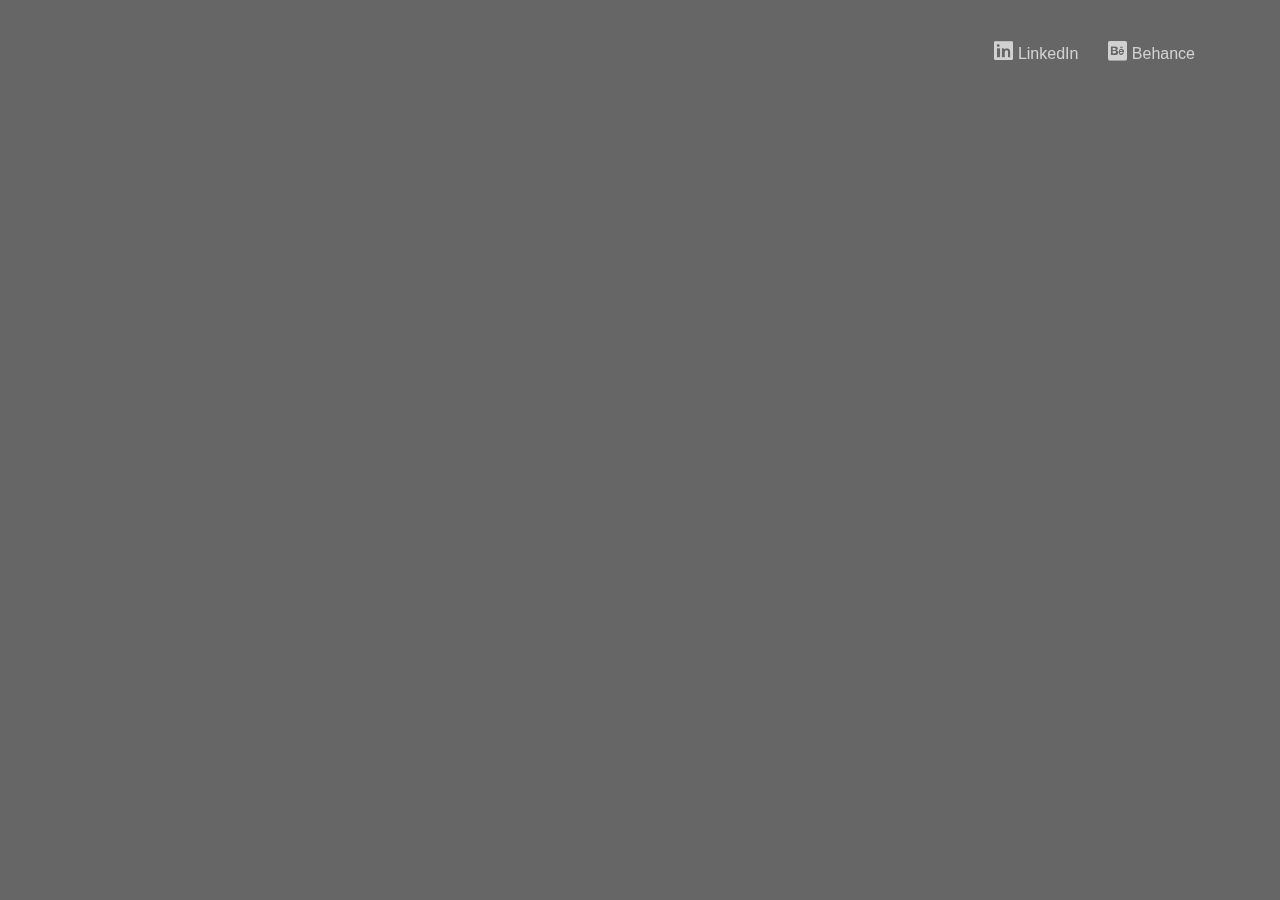
==== commit 459381fb: "dog video" ====
--- a/test.html
+++ b/test.html
@@ -96,8 +96,8 @@
 
 		<div class="main" style="background-image: url('images/video_bg.jpg')">
 			<video id="video_background" playsinline autoplay loop muted playsinline>
-				<source src="video/time.webm" type="video/webm">
-				<source src="video/time.mp4" type="video/mp4">
+				<source src="video/dog.webm" type="video/webm">
+				<source src="video/dog.mp4" type="video/mp4">
 				Video not supported
 			</video>
 			<!--    Change the image source '/images/video_bg.jpg')" with your favourite image.     -->
@@ -120,6 +120,22 @@
 						.freebirdFormviewerViewFooterFooterContainer {
 						    display: none !important
 						}
+						.m2 .freebirdFormviewerViewHeaderHeader, .freebirdFormviewerComponentsQuestionBaseRoot {
+							text-align: left;
+							margin:-3px!important;
+							border-radius: 0px;
+							/* border:	0px solid #dadce0; */
+						}
+						.freebirdFormviewerComponentsQuestionBaseRoot {
+							    background-color: rgb(255 255 255 / 81%);
+						}
+
+.freebirdFormviewerViewHeaderThemeStripe {
+display:none;}
+
+						.m2 .freebirdFormviewerViewHeaderTitle {
+						font-family: 'Poppins', sans-serif!important;
+					}
 						</style>
 					</div>
 				</div>
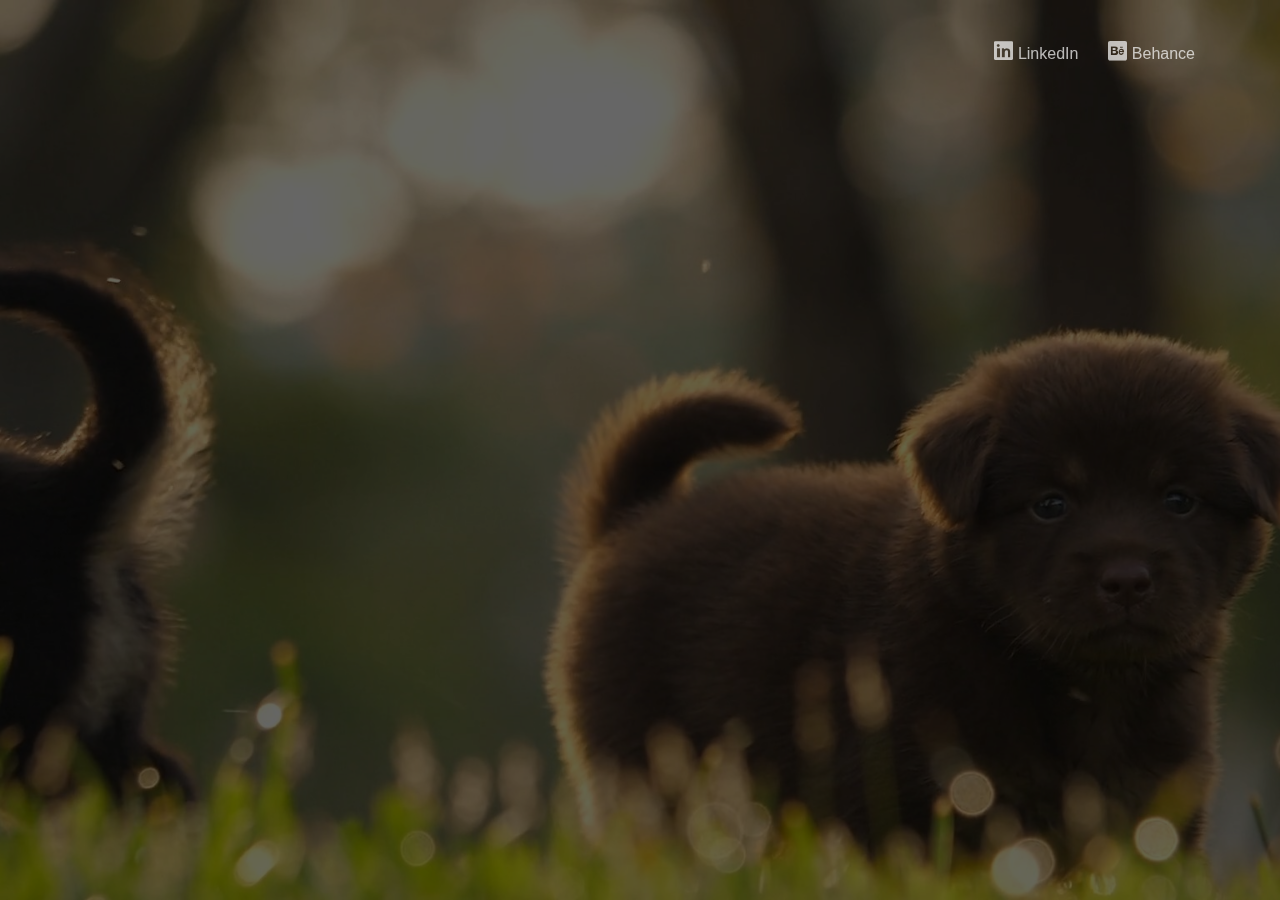
==== commit a802f96d: "dog image" ====
--- a/test.html
+++ b/test.html
@@ -94,7 +94,7 @@
 			</div><!-- /.container -->
 		</nav>
 
-		<div class="main" style="background-image: url('images/video_bg.jpg')">
+		<div class="main" style="background-image: url('images/dog.jpg')">
 			<video id="video_background" playsinline autoplay loop muted playsinline>
 				<source src="video/dog.webm" type="video/webm">
 				<source src="video/dog.mp4" type="video/mp4">
